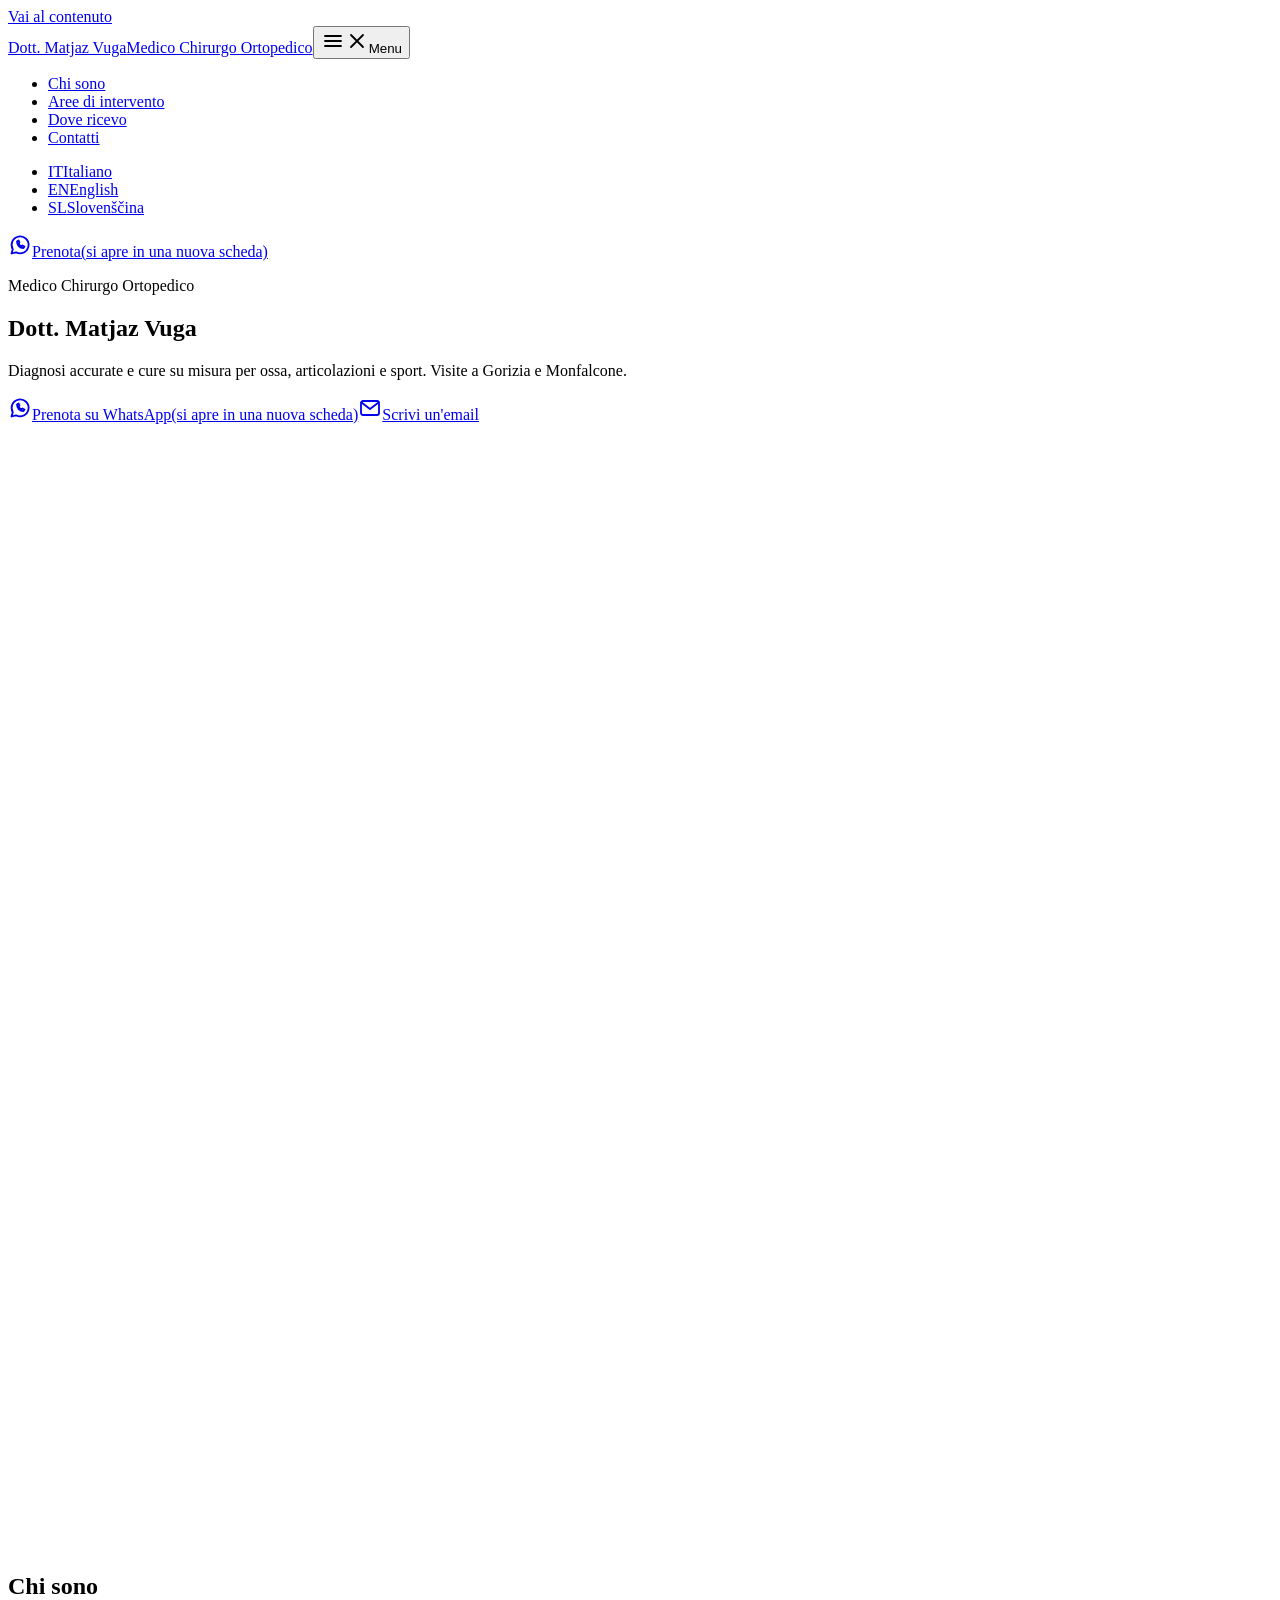
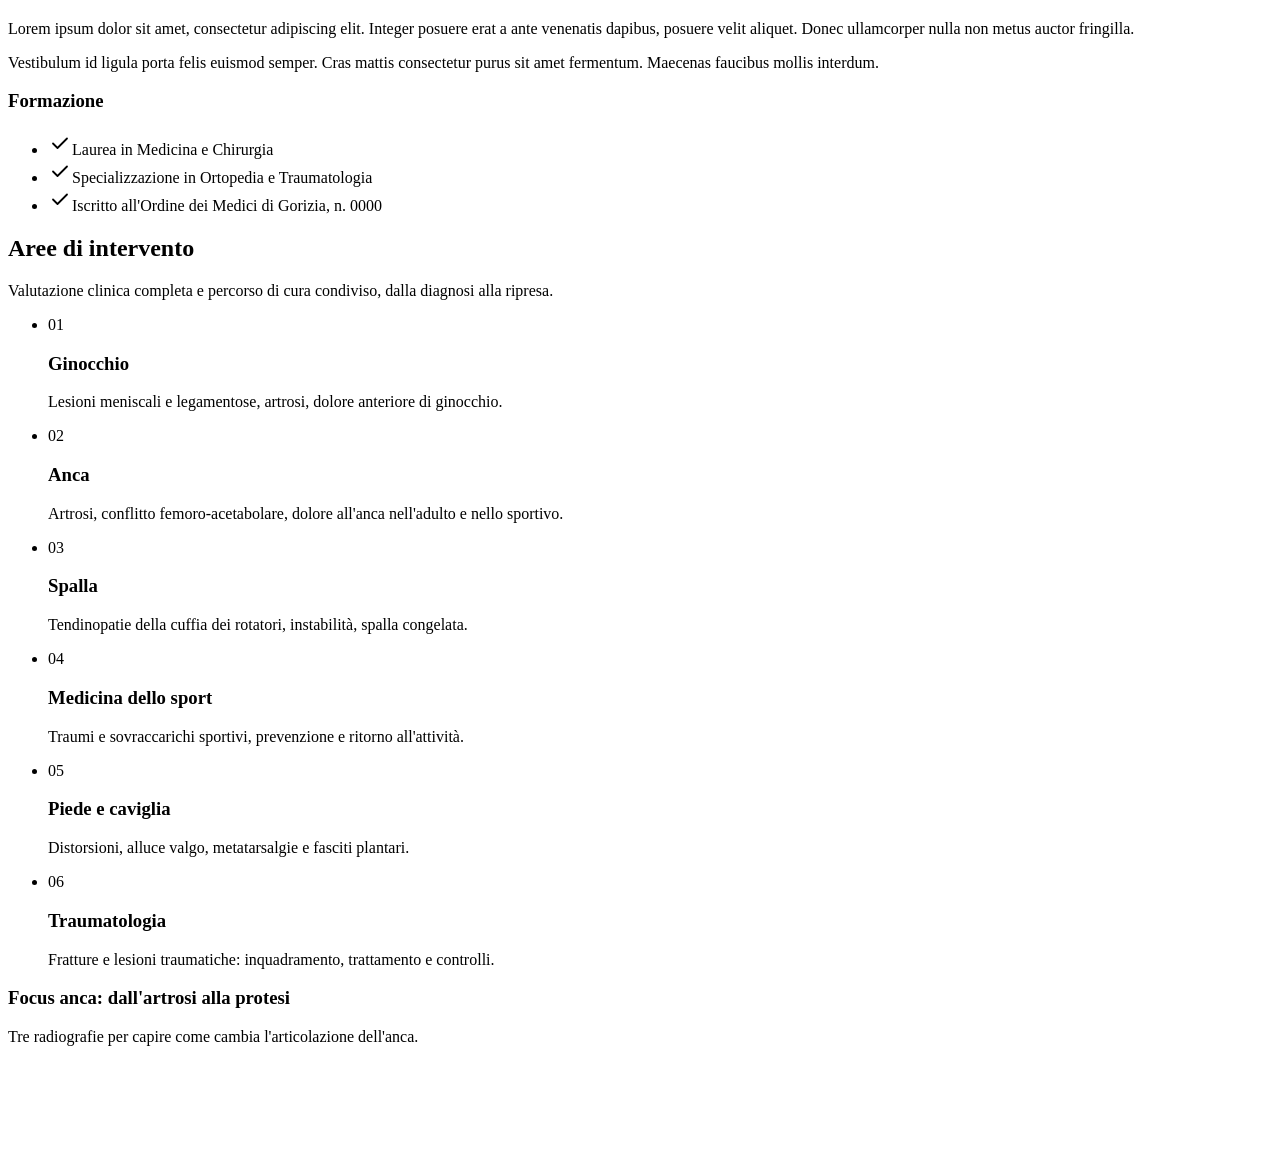
==== index.html @ e5b6e678 "Anteprime da vuga@002cf80" ====
<!DOCTYPE html><html lang="it"><head><meta charset="utf-8"><meta name="viewport" content="width=device-width, initial-scale=1"><link rel="icon" type="image/svg+xml" href="/vuga-anteprime/favicon.svg"><meta name="generator" content="Astro v7.3.4"><title>Dott. Matjaz Vuga — Ortopedico a Gorizia e Monfalcone</title><meta name="description" content="Medico chirurgo ortopedico. Visite specialistiche a Gorizia e Monfalcone: ginocchio, anca, spalla, piede e medicina dello sport. Prenota su WhatsApp."><link rel="canonical" href="https://munsra.github.io/vuga-anteprime/"><link rel="alternate" hreflang="it" href="https://munsra.github.io/vuga-anteprime/"><link rel="alternate" hreflang="en" href="https://munsra.github.io/vuga-anteprime/en/"><link rel="alternate" hreflang="sl" href="https://munsra.github.io/vuga-anteprime/sl/"><link rel="alternate" hreflang="x-default" href="https://munsra.github.io/vuga-anteprime/"><meta property="og:type" content="website"><meta property="og:title" content="Dott. Matjaz Vuga — Ortopedico a Gorizia e Monfalcone"><meta property="og:description" content="Medico chirurgo ortopedico. Visite specialistiche a Gorizia e Monfalcone: ginocchio, anca, spalla, piede e medicina dello sport. Prenota su WhatsApp."><meta property="og:url" content="https://munsra.github.io/vuga-anteprime/"><meta property="og:locale" content="it_IT"><meta property="og:image" content="https://munsra.github.io/vuga-anteprime/_astro/doctor-og.D2cnYzwS_s1GzC.jpg"><meta property="og:image:width" content="900"><meta property="og:image:height" content="472"><meta property="og:image:alt" content="Ritratto del dott. Matjaz Vuga"><meta name="twitter:card" content="summary_large_image"><link rel="stylesheet" href="/vuga-anteprime/_astro/BaseLayout.BOa_wQDl.css"></head><body><a class="skip-link" href="#main">Vai al contenuto</a><header class="site-header" data-astro-cid-kgevm5mn><div class="container bar" data-astro-cid-kgevm5mn><a class="brand" href="#main" data-astro-cid-kgevm5mn><span class="brand-name" data-astro-cid-kgevm5mn>Dott. Matjaz Vuga</span><span class="brand-role" data-astro-cid-kgevm5mn>Medico Chirurgo Ortopedico</span></a><button class="menu-toggle" type="button" aria-expanded="false" aria-controls="site-menu" data-menu-toggle data-astro-cid-kgevm5mn><svg class="icon-open" viewBox="0 0 24 24" width="24" height="24" fill="none" stroke="currentColor" stroke-width="1.8" stroke-linecap="round" stroke-linejoin="round" aria-hidden="true"><path d="M4 7h16M4 12h16M4 17h16"/></svg><svg class="icon-close" viewBox="0 0 24 24" width="24" height="24" fill="none" stroke="currentColor" stroke-width="1.8" stroke-linecap="round" stroke-linejoin="round" aria-hidden="true"><path d="M6 6l12 12M18 6 6 18"/></svg><span class="visually-hidden" data-label-open data-astro-cid-kgevm5mn>Menu</span><span class="visually-hidden" data-label-close hidden data-astro-cid-kgevm5mn>Chiudi il menu</span></button><div class="menu" id="site-menu" data-menu data-astro-cid-kgevm5mn><nav aria-label="Menu" data-astro-cid-kgevm5mn><ul class="nav-links" data-astro-cid-kgevm5mn><li data-astro-cid-kgevm5mn><a href="#chi-sono" data-astro-cid-kgevm5mn>Chi sono</a></li><li data-astro-cid-kgevm5mn><a href="#aree" data-astro-cid-kgevm5mn>Aree di intervento</a></li><li data-astro-cid-kgevm5mn><a href="#sedi" data-astro-cid-kgevm5mn>Dove ricevo</a></li><li data-astro-cid-kgevm5mn><a href="#contatti" data-astro-cid-kgevm5mn>Contatti</a></li></ul></nav><nav class="lang-switcher" aria-label="Lingua" data-astro-cid-kg4nsxoq><ul data-astro-cid-kg4nsxoq><li data-astro-cid-kg4nsxoq><a href="/vuga-anteprime/" hreflang="it" lang="it" aria-current="page" title="Italiano" data-astro-cid-kg4nsxoq>IT<span class="visually-hidden" data-astro-cid-kg4nsxoq>Italiano</span></a></li><li data-astro-cid-kg4nsxoq><a href="/vuga-anteprime/en/" hreflang="en" lang="en" title="English" data-astro-cid-kg4nsxoq>EN<span class="visually-hidden" data-astro-cid-kg4nsxoq>English</span></a></li><li data-astro-cid-kg4nsxoq><a href="/vuga-anteprime/sl/" hreflang="sl" lang="sl" title="Slovenščina" data-astro-cid-kg4nsxoq>SL<span class="visually-hidden" data-astro-cid-kg4nsxoq>Slovenščina</span></a></li></ul></nav><a class="btn btn-whatsapp book" href="https://wa.me/393522255577?text=Buongiorno%20dottore%2C%20vorrei%20prenotare%20una%20visita." target="_blank" rel="noopener" data-astro-cid-kgevm5mn><svg viewBox="0 0 24 24" width="24" height="24" fill="none" stroke="currentColor" stroke-width="1.8" stroke-linecap="round" stroke-linejoin="round" aria-hidden="true"><path d="M3.5 20.5l1.3-4.3A8.5 8.5 0 1 1 8 19.3z"/><path d="M9 8.5c0 3.5 2.5 6.5 6.5 6.5l1-1.5-2-1-1 .8c-1-.4-2.4-1.8-2.8-2.8l.8-1-1-2z"/></svg>Prenota<span class="visually-hidden" data-astro-cid-kgevm5mn>(si apre in una nuova scheda)</span></a></div></div></header><script type="module">var e=document.querySelector(`[data-menu-toggle]`),t=document.querySelector(`[data-menu]`);function n(n){e&&t&&(e.setAttribute(`aria-expanded`,String(n)),t.classList.toggle(`is-open`,n),e.querySelector(`[data-label-open]`)?.toggleAttribute(`hidden`,n),e.querySelector(`[data-label-close]`)?.toggleAttribute(`hidden`,!n))}e?.addEventListener(`click`,()=>n(e.getAttribute(`aria-expanded`)!==`true`)),t?.querySelectorAll(`a[href^="#"]`).forEach(e=>e.addEventListener(`click`,()=>n(!1))),document.addEventListener(`keydown`,t=>{t.key===`Escape`&&e?.getAttribute(`aria-expanded`)===`true`&&(n(!1),e.focus())});</script><main id="main"><section class="hero" aria-labelledby="hero-title" data-astro-cid-yodha2z4><div class="container hero-grid" data-astro-cid-yodha2z4><div class="hero-text" data-astro-cid-yodha2z4><p class="eyebrow" data-astro-cid-yodha2z4>Medico Chirurgo Ortopedico</p><h1 id="hero-title" data-astro-cid-yodha2z4>Dott. Matjaz Vuga</h1><p class="claim" data-astro-cid-yodha2z4>Diagnosi accurate e cure su misura per ossa, articolazioni e sport. Visite a Gorizia e Monfalcone.</p><div class="ctas" data-astro-cid-yodha2z4><a class="btn btn-whatsapp" href="https://wa.me/393522255577?text=Buongiorno%20dottore%2C%20vorrei%20prenotare%20una%20visita." target="_blank" rel="noopener" data-cta="whatsapp" data-astro-cid-dkk7sw54><svg viewBox="0 0 24 24" width="24" height="24" fill="none" stroke="currentColor" stroke-width="1.8" stroke-linecap="round" stroke-linejoin="round" aria-hidden="true"><path d="M3.5 20.5l1.3-4.3A8.5 8.5 0 1 1 8 19.3z"/><path d="M9 8.5c0 3.5 2.5 6.5 6.5 6.5l1-1.5-2-1-1 .8c-1-.4-2.4-1.8-2.8-2.8l.8-1-1-2z"/></svg>Prenota su WhatsApp<span class="visually-hidden" data-astro-cid-dkk7sw54>(si apre in una nuova scheda)</span></a><a class="btn btn-outline" href="mailto:matjaz.vuga@asugi.sanita.fvg.it?subject=Richiesta%20di%20appuntamento" data-cta="email"><svg viewBox="0 0 24 24" width="24" height="24" fill="none" stroke="currentColor" stroke-width="1.8" stroke-linecap="round" stroke-linejoin="round" aria-hidden="true"><rect x="3" y="5" width="18" height="14" rx="2"/><path d="m3.5 6.5 8.5 6.5 8.5-6.5"/></svg>Scrivi un&#39;email</a></div></div><div class="hero-media" data-astro-cid-yodha2z4><picture data-astro-cid-gocvgpm4><source media="(max-width: 47.99rem)" srcset="/vuga-anteprime/_astro/doctor-face.DBlBfuVz_1uFlbh.webp 160w, /vuga-anteprime/_astro/doctor-face.DBlBfuVz_t1xL3.webp 320w, /vuga-anteprime/_astro/doctor-face.DBlBfuVz_2hVrLl.webp 420w" sizes="9rem" type="image/webp" data-astro-cid-gocvgpm4><source srcset="/vuga-anteprime/_astro/doctor-portrait.CxeH-kW2_Z4Tk5g.webp 400w, /vuga-anteprime/_astro/doctor-portrait.CxeH-kW2_ZKpEKC.webp 720w, /vuga-anteprime/_astro/doctor-portrait.CxeH-kW2_Z1FnOlF.webp 900w" sizes="(max-width: 72rem) 40vw, 22rem" type="image/webp" data-astro-cid-gocvgpm4><img class="photo" src="/vuga-anteprime/_astro/doctor-portrait.CxeH-kW2_NI6O3.jpg" width="900" height="1125" alt="Ritratto del dott. Matjaz Vuga" loading="eager" fetchpriority="high" decoding="async" data-astro-cid-gocvgpm4></picture></div></div></section><section id="chi-sono" class="section about" aria-labelledby="about-title" data-astro-cid-5gtlsymu><div class="container about-grid" data-astro-cid-5gtlsymu><div data-astro-cid-5gtlsymu><h2 id="about-title" class="section-title" data-astro-cid-5gtlsymu>Chi sono</h2><p data-astro-cid-5gtlsymu>Lorem ipsum dolor sit amet, consectetur adipiscing elit. Integer posuere erat a ante venenatis dapibus, posuere velit aliquet. Donec ullamcorper nulla non metus auctor fringilla.</p><p data-astro-cid-5gtlsymu>Vestibulum id ligula porta felis euismod semper. Cras mattis consectetur purus sit amet fermentum. Maecenas faucibus mollis interdum.</p></div><div class="education" data-astro-cid-5gtlsymu><h3 data-astro-cid-5gtlsymu>Formazione</h3><ul data-astro-cid-5gtlsymu><li data-astro-cid-5gtlsymu><svg viewBox="0 0 24 24" width="24" height="24" fill="none" stroke="currentColor" stroke-width="1.8" stroke-linecap="round" stroke-linejoin="round" aria-hidden="true"><path d="m5 12.5 4.5 4.5L19 7.5"/></svg><span data-astro-cid-5gtlsymu>Laurea in Medicina e Chirurgia</span></li><li data-astro-cid-5gtlsymu><svg viewBox="0 0 24 24" width="24" height="24" fill="none" stroke="currentColor" stroke-width="1.8" stroke-linecap="round" stroke-linejoin="round" aria-hidden="true"><path d="m5 12.5 4.5 4.5L19 7.5"/></svg><span data-astro-cid-5gtlsymu>Specializzazione in Ortopedia e Traumatologia</span></li><li data-astro-cid-5gtlsymu><svg viewBox="0 0 24 24" width="24" height="24" fill="none" stroke="currentColor" stroke-width="1.8" stroke-linecap="round" stroke-linejoin="round" aria-hidden="true"><path d="m5 12.5 4.5 4.5L19 7.5"/></svg><span data-astro-cid-5gtlsymu>Iscritto all&#39;Ordine dei Medici di Gorizia, n. 0000</span></li></ul></div></div></section><section id="aree" class="section areas" aria-labelledby="areas-title" data-astro-cid-h5slglmj><div class="container" data-astro-cid-h5slglmj><h2 id="areas-title" class="section-title" data-astro-cid-h5slglmj>Aree di intervento</h2><p class="lead" data-astro-cid-h5slglmj>Valutazione clinica completa e percorso di cura condiviso, dalla diagnosi alla ripresa.</p><ul class="cards" data-astro-cid-h5slglmj><li class="card" data-astro-cid-h5slglmj><span class="card-index" aria-hidden="true" data-astro-cid-h5slglmj>01</span><h3 data-astro-cid-h5slglmj>Ginocchio</h3><p data-astro-cid-h5slglmj>Lesioni meniscali e legamentose, artrosi, dolore anteriore di ginocchio.</p></li><li class="card" data-astro-cid-h5slglmj><span class="card-index" aria-hidden="true" data-astro-cid-h5slglmj>02</span><h3 data-astro-cid-h5slglmj>Anca</h3><p data-astro-cid-h5slglmj>Artrosi, conflitto femoro-acetabolare, dolore all&#39;anca nell&#39;adulto e nello sportivo.</p></li><li class="card" data-astro-cid-h5slglmj><span class="card-index" aria-hidden="true" data-astro-cid-h5slglmj>03</span><h3 data-astro-cid-h5slglmj>Spalla</h3><p data-astro-cid-h5slglmj>Tendinopatie della cuffia dei rotatori, instabilità, spalla congelata.</p></li><li class="card" data-astro-cid-h5slglmj><span class="card-index" aria-hidden="true" data-astro-cid-h5slglmj>04</span><h3 data-astro-cid-h5slglmj>Medicina dello sport</h3><p data-astro-cid-h5slglmj>Traumi e sovraccarichi sportivi, prevenzione e ritorno all&#39;attività.</p></li><li class="card" data-astro-cid-h5slglmj><span class="card-index" aria-hidden="true" data-astro-cid-h5slglmj>05</span><h3 data-astro-cid-h5slglmj>Piede e caviglia</h3><p data-astro-cid-h5slglmj>Distorsioni, alluce valgo, metatarsalgie e fasciti plantari.</p></li><li class="card" data-astro-cid-h5slglmj><span class="card-index" aria-hidden="true" data-astro-cid-h5slglmj>06</span><h3 data-astro-cid-h5slglmj>Traumatologia</h3><p data-astro-cid-h5slglmj>Fratture e lesioni traumatiche: inquadramento, trattamento e controlli.</p></li></ul><div class="hip-focus" data-astro-cid-2xmeptcz><h3 class="focus-title" data-astro-cid-2xmeptcz>Focus anca: dall&#39;artrosi alla protesi</h3><p class="focus-intro" data-astro-cid-2xmeptcz>Tre radiografie per capire come cambia l&#39;articolazione dell&#39;anca.</p><ol class="xrays" data-astro-cid-2xmeptcz><li data-astro-cid-2xmeptcz><figure data-astro-cid-2xmeptcz><a class="frame" href="/vuga-anteprime/_astro/xray-hip-normal.xwyrWzjk_Z6Rdwb.webp" target="_blank" rel="noopener" aria-label="Anca normale — Apri l'immagine ingrandita (si apre in una nuova scheda)" data-astro-cid-2xmeptcz><img src="/vuga-anteprime/_astro/xray-hip-normal.xwyrWzjk_Z6Rdwb.webp" srcset="/vuga-anteprime/_astro/xray-hip-normal.xwyrWzjk_2leXsi.webp 320w, /vuga-anteprime/_astro/xray-hip-normal.xwyrWzjk_8XXHP.webp 480w, /vuga-anteprime/_astro/xray-hip-normal.xwyrWzjk_Z6Rdwb.webp 883w" alt="Radiografia di un'anca normale" sizes="(min-width: 56rem) 22rem, (min-width: 36rem) 45vw, 90vw" loading="lazy" data-astro-cid-2xmeptcz="true" decoding="async" width="883" height="990"></a><figcaption data-astro-cid-2xmeptcz><span class="step" aria-hidden="true" data-astro-cid-2xmeptcz>1</span><strong data-astro-cid-2xmeptcz>Anca normale</strong><span class="text" data-astro-cid-2xmeptcz>La testa del femore è ben centrata nell&#39;acetabolo e lo spazio articolare, occupato dalla cartilagine, è regolare.</span></figcaption></figure></li><li data-astro-cid-2xmeptcz><figure data-astro-cid-2xmeptcz><a class="frame" href="/vuga-anteprime/_astro/xray-hip-arthritis.D0ZZ8xZH_2x55YN.webp" target="_blank" rel="noopener" aria-label="Anca con artrosi — Apri l'immagine ingrandita (si apre in una nuova scheda)" data-astro-cid-2xmeptcz><img src="/vuga-anteprime/_astro/xray-hip-arthritis.D0ZZ8xZH_2x55YN.webp" srcset="/vuga-anteprime/_astro/xray-hip-arthritis.D0ZZ8xZH_1q57z1.webp 320w, /vuga-anteprime/_astro/xray-hip-arthritis.D0ZZ8xZH_Z1g0X5p.webp 480w, /vuga-anteprime/_astro/xray-hip-arthritis.D0ZZ8xZH_2x55YN.webp 486w" alt="Radiografia di un'anca con artrosi: una freccia indica lo spazio articolare ridotto" sizes="(min-width: 56rem) 22rem, (min-width: 36rem) 45vw, 90vw" loading="lazy" data-astro-cid-2xmeptcz="true" decoding="async" width="486" height="738"></a><figcaption data-astro-cid-2xmeptcz><span class="step" aria-hidden="true" data-astro-cid-2xmeptcz>2</span><strong data-astro-cid-2xmeptcz>Anca con artrosi</strong><span class="text" data-astro-cid-2xmeptcz>La cartilagine si consuma: lo spazio articolare si riduce (freccia) e compaiono dolore e rigidità.</span></figcaption></figure></li><li data-astro-cid-2xmeptcz><figure data-astro-cid-2xmeptcz><a class="frame" href="/vuga-anteprime/_astro/xray-hip-replacement.BiwXVPoD_ZInTaX.webp" target="_blank" rel="noopener" aria-label="Protesi totale d'anca — Apri l'immagine ingrandita (si apre in una nuova scheda)" data-astro-cid-2xmeptcz><img src="/vuga-anteprime/_astro/xray-hip-replacement.BiwXVPoD_ZInTaX.webp" srcset="/vuga-anteprime/_astro/xray-hip-replacement.BiwXVPoD_Z1yGwq2.webp 320w, /vuga-anteprime/_astro/xray-hip-replacement.BiwXVPoD_tjn9N.webp 480w, /vuga-anteprime/_astro/xray-hip-replacement.BiwXVPoD_ZInTaX.webp 576w" alt="Radiografia di una protesi totale d'anca" sizes="(min-width: 56rem) 22rem, (min-width: 36rem) 45vw, 90vw" loading="lazy" data-astro-cid-2xmeptcz="true" decoding="async" width="576" height="950"></a><figcaption data-astro-cid-2xmeptcz><span class="step" aria-hidden="true" data-astro-cid-2xmeptcz>3</span><strong data-astro-cid-2xmeptcz>Protesi totale d&#39;anca</strong><span class="text" data-astro-cid-2xmeptcz>Nell&#39;artrosi avanzata l&#39;articolazione può essere sostituita con una protesi, per ridurre il dolore e recuperare il movimento.</span></figcaption></figure></li></ol></div></div></section><section id="sedi" class="section locations" aria-labelledby="locations-title" data-astro-cid-c6hy6oey><div class="container" data-astro-cid-c6hy6oey><h2 id="locations-title" class="section-title" data-astro-cid-c6hy6oey>Dove ricevo</h2><p class="lead" data-astro-cid-c6hy6oey>Visite solo su appuntamento.</p><ul class="places" data-astro-cid-c6hy6oey><li class="place" data-astro-cid-c6hy6oey><svg class="place-icon" viewBox="0 0 24 24" width="24" height="24" fill="none" stroke="currentColor" stroke-width="1.8" stroke-linecap="round" stroke-linejoin="round" aria-hidden="true"><path d="M12 21s-7-6.2-7-11.5a7 7 0 0 1 14 0C19 14.8 12 21 12 21z"/><circle cx="12" cy="9.5" r="2.5"/></svg><div data-astro-cid-c6hy6oey><h3 data-astro-cid-c6hy6oey>Gorizia</h3><address data-astro-cid-c6hy6oey>Via Esempio 1<br data-astro-cid-c6hy6oey>34170 Gorizia (GO)</address><a class="map-link" href="https://www.google.com/maps/search/?api=1&amp;query=Via%20Esempio%201%2C%2034170%20Gorizia%20GO" target="_blank" rel="noopener" data-astro-cid-c6hy6oey>Apri in Google Maps<svg viewBox="0 0 24 24" width="24" height="24" fill="none" stroke="currentColor" stroke-width="1.8" stroke-linecap="round" stroke-linejoin="round" aria-hidden="true"><path d="M14 4h6v6M20 4l-9 9M18 14v5a1 1 0 0 1-1 1H5a1 1 0 0 1-1-1V7a1 1 0 0 1 1-1h5"/></svg><span class="visually-hidden" data-astro-cid-c6hy6oey>(si apre in una nuova scheda)</span></a></div></li><li class="place" data-astro-cid-c6hy6oey><svg class="place-icon" viewBox="0 0 24 24" width="24" height="24" fill="none" stroke="currentColor" stroke-width="1.8" stroke-linecap="round" stroke-linejoin="round" aria-hidden="true"><path d="M12 21s-7-6.2-7-11.5a7 7 0 0 1 14 0C19 14.8 12 21 12 21z"/><circle cx="12" cy="9.5" r="2.5"/></svg><div data-astro-cid-c6hy6oey><h3 data-astro-cid-c6hy6oey>Monfalcone</h3><address data-astro-cid-c6hy6oey>Via Esempio 2<br data-astro-cid-c6hy6oey>34074 Monfalcone (GO)</address><a class="map-link" href="https://www.google.com/maps/search/?api=1&amp;query=Via%20Esempio%202%2C%2034074%20Monfalcone%20GO" target="_blank" rel="noopener" data-astro-cid-c6hy6oey>Apri in Google Maps<svg viewBox="0 0 24 24" width="24" height="24" fill="none" stroke="currentColor" stroke-width="1.8" stroke-linecap="round" stroke-linejoin="round" aria-hidden="true"><path d="M14 4h6v6M20 4l-9 9M18 14v5a1 1 0 0 1-1 1H5a1 1 0 0 1-1-1V7a1 1 0 0 1 1-1h5"/></svg><span class="visually-hidden" data-astro-cid-c6hy6oey>(si apre in una nuova scheda)</span></a></div></li></ul></div></section><section id="contatti" class="section contact" aria-labelledby="contact-title" data-astro-cid-d56ov33j><div class="container contact-grid" data-astro-cid-d56ov33j><div data-astro-cid-d56ov33j><h2 id="contact-title" class="section-title" data-astro-cid-d56ov33j>Prenota una visita</h2><p class="intro" data-astro-cid-d56ov33j>Puoi prenotare una visita con un messaggio WhatsApp, chiamando il CUP regionale o scrivendo un&#39;email.</p><div class="ctas" data-astro-cid-d56ov33j><a class="btn btn-whatsapp" href="https://wa.me/393522255577?text=Buongiorno%20dottore%2C%20vorrei%20prenotare%20una%20visita." target="_blank" rel="noopener" data-cta="whatsapp" data-astro-cid-dkk7sw54><svg viewBox="0 0 24 24" width="24" height="24" fill="none" stroke="currentColor" stroke-width="1.8" stroke-linecap="round" stroke-linejoin="round" aria-hidden="true"><path d="M3.5 20.5l1.3-4.3A8.5 8.5 0 1 1 8 19.3z"/><path d="M9 8.5c0 3.5 2.5 6.5 6.5 6.5l1-1.5-2-1-1 .8c-1-.4-2.4-1.8-2.8-2.8l.8-1-1-2z"/></svg>Prenota su WhatsApp<span class="visually-hidden" data-astro-cid-dkk7sw54>(si apre in una nuova scheda)</span></a><a class="btn btn-outline" href="mailto:matjaz.vuga@asugi.sanita.fvg.it?subject=Richiesta%20di%20appuntamento" data-cta="email"><svg viewBox="0 0 24 24" width="24" height="24" fill="none" stroke="currentColor" stroke-width="1.8" stroke-linecap="round" stroke-linejoin="round" aria-hidden="true"><rect x="3" y="5" width="18" height="14" rx="2"/><path d="m3.5 6.5 8.5 6.5 8.5-6.5"/></svg>Scrivi un&#39;email</a></div></div><dl class="details" data-astro-cid-d56ov33j><div data-astro-cid-d56ov33j><dt data-astro-cid-d56ov33j><svg viewBox="0 0 24 24" width="24" height="24" fill="none" stroke="currentColor" stroke-width="1.8" stroke-linecap="round" stroke-linejoin="round" aria-hidden="true"><path d="M3.5 20.5l1.3-4.3A8.5 8.5 0 1 1 8 19.3z"/><path d="M9 8.5c0 3.5 2.5 6.5 6.5 6.5l1-1.5-2-1-1 .8c-1-.4-2.4-1.8-2.8-2.8l.8-1-1-2z"/></svg>WhatsApp per prenotazioni</dt><dd data-astro-cid-d56ov33j><a href="https://wa.me/393522255577?text=Buongiorno%20dottore%2C%20vorrei%20prenotare%20una%20visita." target="_blank" rel="noopener" data-astro-cid-d56ov33j>+39 352 225 5577</a></dd></div><div data-astro-cid-d56ov33j><dt data-astro-cid-d56ov33j><svg viewBox="0 0 24 24" width="24" height="24" fill="none" stroke="currentColor" stroke-width="1.8" stroke-linecap="round" stroke-linejoin="round" aria-hidden="true"><path d="M5 4h3.5l1.5 4.5-2 1.5a11 11 0 0 0 6 6l1.5-2 4.5 1.5V19a1 1 0 0 1-1 1A16 16 0 0 1 4 5a1 1 0 0 1 1-1z"/></svg>CUP regionale</dt><dd data-astro-cid-d56ov33j><a href="tel:+390434223522" data-cta="cup" aria-label="Chiama CUP regionale 0434 223522" data-astro-cid-d56ov33j>0434 223522</a></dd></div><div data-astro-cid-d56ov33j><dt data-astro-cid-d56ov33j><svg viewBox="0 0 24 24" width="24" height="24" fill="none" stroke="currentColor" stroke-width="1.8" stroke-linecap="round" stroke-linejoin="round" aria-hidden="true"><rect x="3" y="5" width="18" height="14" rx="2"/><path d="m3.5 6.5 8.5 6.5 8.5-6.5"/></svg>Appuntamenti tramite email</dt><dd data-astro-cid-d56ov33j><a href="mailto:matjaz.vuga@asugi.sanita.fvg.it?subject=Richiesta%20di%20appuntamento" data-astro-cid-d56ov33j>matjaz.vuga@asugi.sanita.fvg.it</a></dd></div><div data-astro-cid-d56ov33j><dt data-astro-cid-d56ov33j><svg viewBox="0 0 24 24" width="24" height="24" fill="none" stroke="currentColor" stroke-width="1.8" stroke-linecap="round" stroke-linejoin="round" aria-hidden="true"><circle cx="12" cy="12" r="9"/><path d="M12 7v5l3 2"/></svg>Orari</dt><dd data-astro-cid-d56ov33j>Dal lunedì al venerdì, su appuntamento</dd></div></dl></div></section></main><section class="affiliations" aria-labelledby="affiliations-title" data-astro-cid-yvkg62gd><h2 id="affiliations-title" class="visually-hidden" data-astro-cid-yvkg62gd>Enti di riferimento</h2><ul class="container logos" data-astro-cid-yvkg62gd><li data-astro-cid-yvkg62gd><a href="https://asugi.sanita.fvg.it/" target="_blank" rel="noopener" data-astro-cid-yvkg62gd><img src="/vuga-anteprime/_astro/logo-asugi.Cr6gAEZO_1u03CQ.webp" srcset="/vuga-anteprime/_astro/logo-asugi.Cr6gAEZO_1u03CQ.webp 1x, /vuga-anteprime/_astro/logo-asugi.Cr6gAEZO_wWq02.webp 2x" alt="ASUGI — Azienda Sanitaria Universitaria Giuliano Isontina" loading="lazy" data-astro-cid-yvkg62gd="true" decoding="async" width="310" height="128"><span class="visually-hidden" data-astro-cid-yvkg62gd>(si apre in una nuova scheda)</span></a></li><li data-astro-cid-yvkg62gd><a href="https://ordinemedici-go.it/" target="_blank" rel="noopener" data-astro-cid-yvkg62gd><img src="/vuga-anteprime/_astro/logo-ordine-medici-gorizia.ZGDlvOfb_ZorLKE.webp" srcset="/vuga-anteprime/_astro/logo-ordine-medici-gorizia.ZGDlvOfb_ZorLKE.webp 1x, /vuga-anteprime/_astro/logo-ordine-medici-gorizia.ZGDlvOfb_Z1BhzXV.webp 2x" alt="Ordine dei Medici Chirurghi e Odontoiatri della Provincia di Gorizia" loading="lazy" data-astro-cid-yvkg62gd="true" decoding="async" width="352" height="100"><span class="visually-hidden" data-astro-cid-yvkg62gd>(si apre in una nuova scheda)</span></a></li></ul></section><footer class="site-footer" data-astro-cid-yvkg62gd><div class="container footer-grid" data-astro-cid-yvkg62gd><div class="legal" data-astro-cid-yvkg62gd><p class="name" data-astro-cid-yvkg62gd>Dott. Matjaz Vuga — Medico Chirurgo Ortopedico</p><p data-astro-cid-yvkg62gd>P.IVA 1234567890 · Iscr. Ordine dei Medici di Gorizia n. 0000</p><p data-astro-cid-yvkg62gd>© 2026 Matjaz Vuga. Tutti i diritti riservati.</p></div><nav class="lang-switcher" aria-label="Lingua" data-astro-cid-kg4nsxoq><ul data-astro-cid-kg4nsxoq><li data-astro-cid-kg4nsxoq><a href="/vuga-anteprime/" hreflang="it" lang="it" aria-current="page" title="Italiano" data-astro-cid-kg4nsxoq>IT<span class="visually-hidden" data-astro-cid-kg4nsxoq>Italiano</span></a></li><li data-astro-cid-kg4nsxoq><a href="/vuga-anteprime/en/" hreflang="en" lang="en" title="English" data-astro-cid-kg4nsxoq>EN<span class="visually-hidden" data-astro-cid-kg4nsxoq>English</span></a></li><li data-astro-cid-kg4nsxoq><a href="/vuga-anteprime/sl/" hreflang="sl" lang="sl" title="Slovenščina" data-astro-cid-kg4nsxoq>SL<span class="visually-hidden" data-astro-cid-kg4nsxoq>Slovenščina</span></a></li></ul></nav></div></footer><a class="floating" href="https://wa.me/393522255577?text=Buongiorno%20dottore%2C%20vorrei%20prenotare%20una%20visita." target="_blank" rel="noopener" data-cta="whatsapp-floating" aria-label="Prenota su WhatsApp (si apre in una nuova scheda)" data-astro-cid-dkk7sw54><svg viewBox="0 0 24 24" width="24" height="24" fill="none" stroke="currentColor" stroke-width="1.8" stroke-linecap="round" stroke-linejoin="round" aria-hidden="true"><path d="M3.5 20.5l1.3-4.3A8.5 8.5 0 1 1 8 19.3z"/><path d="M9 8.5c0 3.5 2.5 6.5 6.5 6.5l1-1.5-2-1-1 .8c-1-.4-2.4-1.8-2.8-2.8l.8-1-1-2z"/></svg></a></body></html>
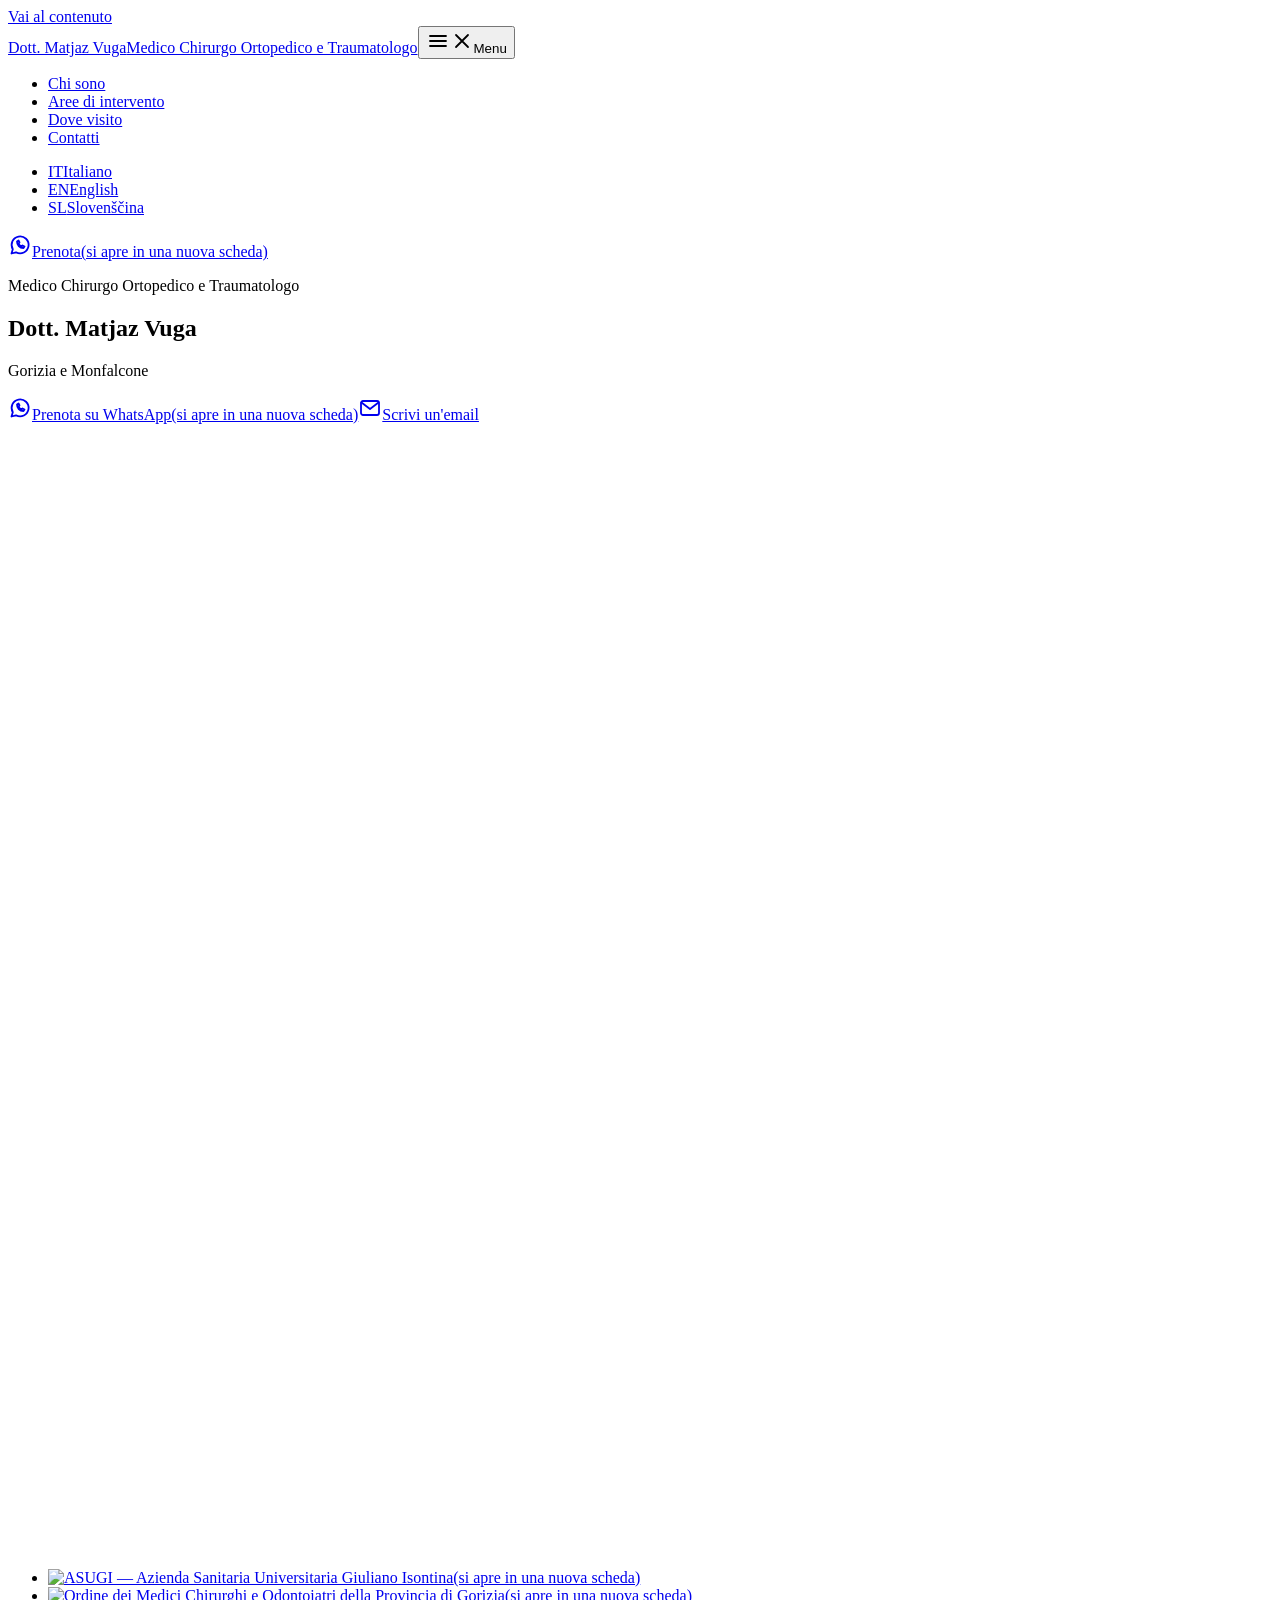
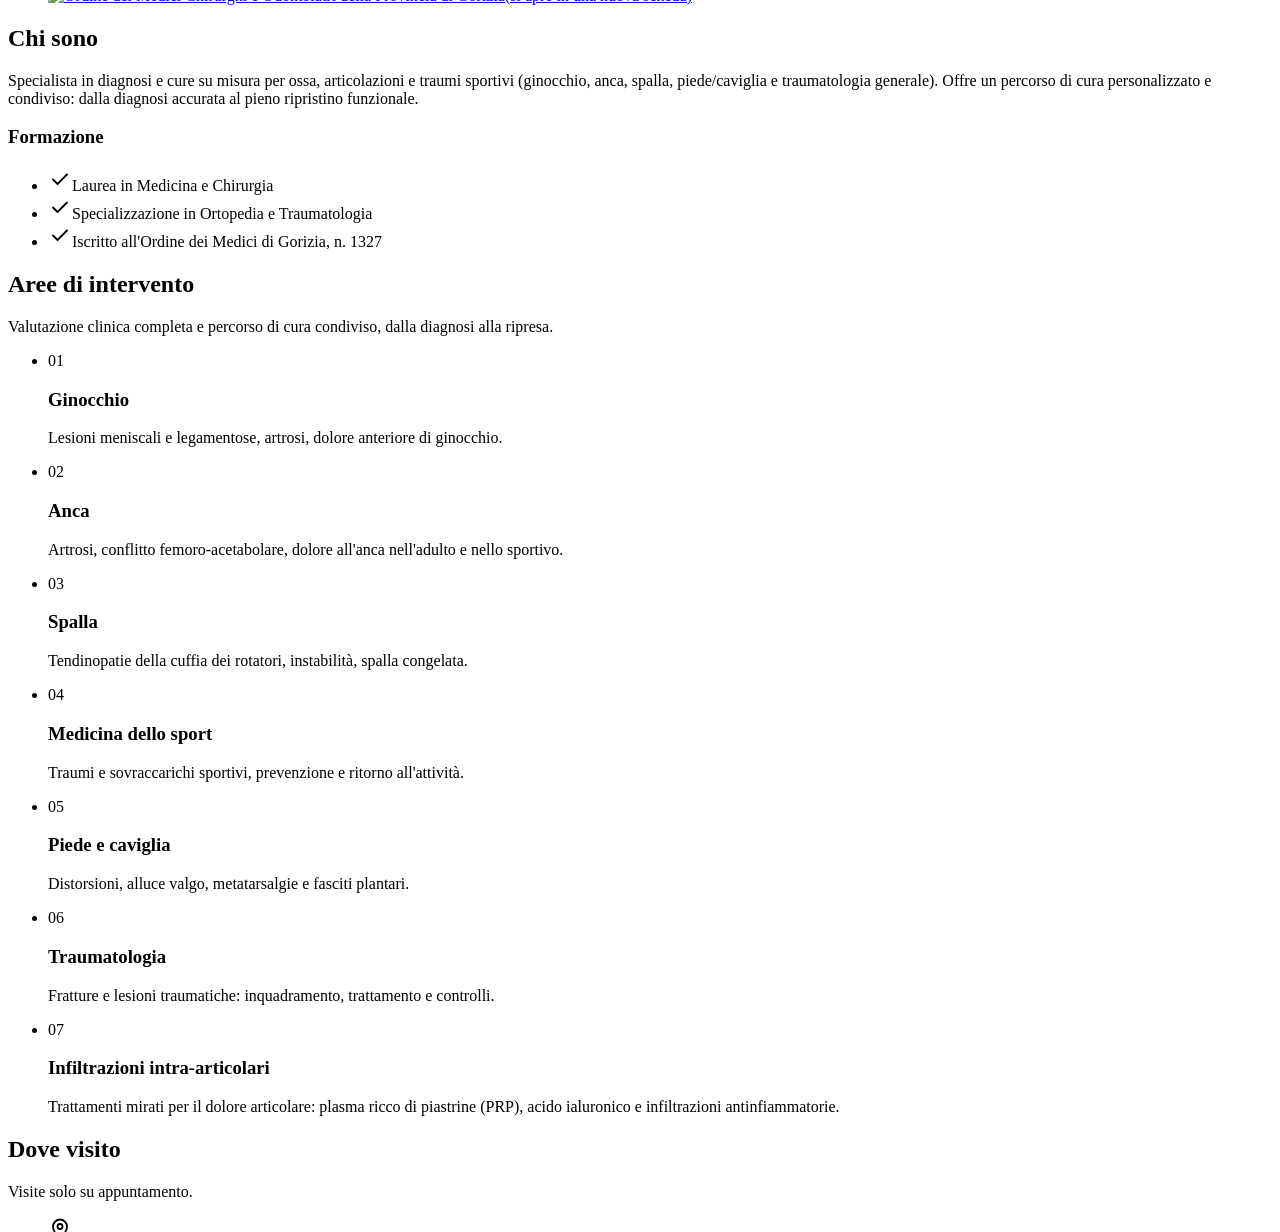
==== commit 08d7a934: "Anteprime da vuga@dcb94dc" ====
--- a/index.html
+++ b/index.html
@@ -1 +1 @@
-<!DOCTYPE html><html lang="it"><head><meta charset="utf-8"><meta name="viewport" content="width=device-width, initial-scale=1"><link rel="icon" type="image/svg+xml" href="/vuga-anteprime/favicon.svg"><meta name="generator" content="Astro v7.3.4"><title>Dott. Matjaz Vuga — Ortopedico a Gorizia e Monfalcone</title><meta name="description" content="Medico chirurgo ortopedico. Visite specialistiche a Gorizia e Monfalcone: ginocchio, anca, spalla, piede e medicina dello sport. Prenota su WhatsApp."><link rel="canonical" href="https://munsra.github.io/vuga-anteprime/"><link rel="alternate" hreflang="it" href="https://munsra.github.io/vuga-anteprime/"><link rel="alternate" hreflang="en" href="https://munsra.github.io/vuga-anteprime/en/"><link rel="alternate" hreflang="sl" href="https://munsra.github.io/vuga-anteprime/sl/"><link rel="alternate" hreflang="x-default" href="https://munsra.github.io/vuga-anteprime/"><meta property="og:type" content="website"><meta property="og:title" content="Dott. Matjaz Vuga — Ortopedico a Gorizia e Monfalcone"><meta property="og:description" content="Medico chirurgo ortopedico. Visite specialistiche a Gorizia e Monfalcone: ginocchio, anca, spalla, piede e medicina dello sport. Prenota su WhatsApp."><meta property="og:url" content="https://munsra.github.io/vuga-anteprime/"><meta property="og:locale" content="it_IT"><meta property="og:image" content="https://munsra.github.io/vuga-anteprime/_astro/doctor-og.D2cnYzwS_s1GzC.jpg"><meta property="og:image:width" content="900"><meta property="og:image:height" content="472"><meta property="og:image:alt" content="Ritratto del dott. Matjaz Vuga"><meta name="twitter:card" content="summary_large_image"><link rel="stylesheet" href="/vuga-anteprime/_astro/BaseLayout.BOa_wQDl.css"></head><body><a class="skip-link" href="#main">Vai al contenuto</a><header class="site-header" data-astro-cid-kgevm5mn><div class="container bar" data-astro-cid-kgevm5mn><a class="brand" href="#main" data-astro-cid-kgevm5mn><span class="brand-name" data-astro-cid-kgevm5mn>Dott. Matjaz Vuga</span><span class="brand-role" data-astro-cid-kgevm5mn>Medico Chirurgo Ortopedico</span></a><button class="menu-toggle" type="button" aria-expanded="false" aria-controls="site-menu" data-menu-toggle data-astro-cid-kgevm5mn><svg class="icon-open" viewBox="0 0 24 24" width="24" height="24" fill="none" stroke="currentColor" stroke-width="1.8" stroke-linecap="round" stroke-linejoin="round" aria-hidden="true"><path d="M4 7h16M4 12h16M4 17h16"/></svg><svg class="icon-close" viewBox="0 0 24 24" width="24" height="24" fill="none" stroke="currentColor" stroke-width="1.8" stroke-linecap="round" stroke-linejoin="round" aria-hidden="true"><path d="M6 6l12 12M18 6 6 18"/></svg><span class="visually-hidden" data-label-open data-astro-cid-kgevm5mn>Menu</span><span class="visually-hidden" data-label-close hidden data-astro-cid-kgevm5mn>Chiudi il menu</span></button><div class="menu" id="site-menu" data-menu data-astro-cid-kgevm5mn><nav aria-label="Menu" data-astro-cid-kgevm5mn><ul class="nav-links" data-astro-cid-kgevm5mn><li data-astro-cid-kgevm5mn><a href="#chi-sono" data-astro-cid-kgevm5mn>Chi sono</a></li><li data-astro-cid-kgevm5mn><a href="#aree" data-astro-cid-kgevm5mn>Aree di intervento</a></li><li data-astro-cid-kgevm5mn><a href="#sedi" data-astro-cid-kgevm5mn>Dove ricevo</a></li><li data-astro-cid-kgevm5mn><a href="#contatti" data-astro-cid-kgevm5mn>Contatti</a></li></ul></nav><nav class="lang-switcher" aria-label="Lingua" data-astro-cid-kg4nsxoq><ul data-astro-cid-kg4nsxoq><li data-astro-cid-kg4nsxoq><a href="/vuga-anteprime/" hreflang="it" lang="it" aria-current="page" title="Italiano" data-astro-cid-kg4nsxoq>IT<span class="visually-hidden" data-astro-cid-kg4nsxoq>Italiano</span></a></li><li data-astro-cid-kg4nsxoq><a href="/vuga-anteprime/en/" hreflang="en" lang="en" title="English" data-astro-cid-kg4nsxoq>EN<span class="visually-hidden" data-astro-cid-kg4nsxoq>English</span></a></li><li data-astro-cid-kg4nsxoq><a href="/vuga-anteprime/sl/" hreflang="sl" lang="sl" title="Slovenščina" data-astro-cid-kg4nsxoq>SL<span class="visually-hidden" data-astro-cid-kg4nsxoq>Slovenščina</span></a></li></ul></nav><a class="btn btn-whatsapp book" href="https://wa.me/393522255577?text=Buongiorno%20dottore%2C%20vorrei%20prenotare%20una%20visita." target="_blank" rel="noopener" data-astro-cid-kgevm5mn><svg viewBox="0 0 24 24" width="24" height="24" fill="none" stroke="currentColor" stroke-width="1.8" stroke-linecap="round" stroke-linejoin="round" aria-hidden="true"><path d="M3.5 20.5l1.3-4.3A8.5 8.5 0 1 1 8 19.3z"/><path d="M9 8.5c0 3.5 2.5 6.5 6.5 6.5l1-1.5-2-1-1 .8c-1-.4-2.4-1.8-2.8-2.8l.8-1-1-2z"/></svg>Prenota<span class="visually-hidden" data-astro-cid-kgevm5mn>(si apre in una nuova scheda)</span></a></div></div></header><script type="module">var e=document.querySelector(`[data-menu-toggle]`),t=document.querySelector(`[data-menu]`);function n(n){e&&t&&(e.setAttribute(`aria-expanded`,String(n)),t.classList.toggle(`is-open`,n),e.querySelector(`[data-label-open]`)?.toggleAttribute(`hidden`,n),e.querySelector(`[data-label-close]`)?.toggleAttribute(`hidden`,!n))}e?.addEventListener(`click`,()=>n(e.getAttribute(`aria-expanded`)!==`true`)),t?.querySelectorAll(`a[href^="#"]`).forEach(e=>e.addEventListener(`click`,()=>n(!1))),document.addEventListener(`keydown`,t=>{t.key===`Escape`&&e?.getAttribute(`aria-expanded`)===`true`&&(n(!1),e.focus())});</script><main id="main"><section class="hero" aria-labelledby="hero-title" data-astro-cid-yodha2z4><div class="container hero-grid" data-astro-cid-yodha2z4><div class="hero-text" data-astro-cid-yodha2z4><p class="eyebrow" data-astro-cid-yodha2z4>Medico Chirurgo Ortopedico</p><h1 id="hero-title" data-astro-cid-yodha2z4>Dott. Matjaz Vuga</h1><p class="claim" data-astro-cid-yodha2z4>Diagnosi accurate e cure su misura per ossa, articolazioni e sport. Visite a Gorizia e Monfalcone.</p><div class="ctas" data-astro-cid-yodha2z4><a class="btn btn-whatsapp" href="https://wa.me/393522255577?text=Buongiorno%20dottore%2C%20vorrei%20prenotare%20una%20visita." target="_blank" rel="noopener" data-cta="whatsapp" data-astro-cid-dkk7sw54><svg viewBox="0 0 24 24" width="24" height="24" fill="none" stroke="currentColor" stroke-width="1.8" stroke-linecap="round" stroke-linejoin="round" aria-hidden="true"><path d="M3.5 20.5l1.3-4.3A8.5 8.5 0 1 1 8 19.3z"/><path d="M9 8.5c0 3.5 2.5 6.5 6.5 6.5l1-1.5-2-1-1 .8c-1-.4-2.4-1.8-2.8-2.8l.8-1-1-2z"/></svg>Prenota su WhatsApp<span class="visually-hidden" data-astro-cid-dkk7sw54>(si apre in una nuova scheda)</span></a><a class="btn btn-outline" href="mailto:matjaz.vuga@asugi.sanita.fvg.it?subject=Richiesta%20di%20appuntamento" data-cta="email"><svg viewBox="0 0 24 24" width="24" height="24" fill="none" stroke="currentColor" stroke-width="1.8" stroke-linecap="round" stroke-linejoin="round" aria-hidden="true"><rect x="3" y="5" width="18" height="14" rx="2"/><path d="m3.5 6.5 8.5 6.5 8.5-6.5"/></svg>Scrivi un&#39;email</a></div></div><div class="hero-media" data-astro-cid-yodha2z4><picture data-astro-cid-gocvgpm4><source media="(max-width: 47.99rem)" srcset="/vuga-anteprime/_astro/doctor-face.DBlBfuVz_1uFlbh.webp 160w, /vuga-anteprime/_astro/doctor-face.DBlBfuVz_t1xL3.webp 320w, /vuga-anteprime/_astro/doctor-face.DBlBfuVz_2hVrLl.webp 420w" sizes="9rem" type="image/webp" data-astro-cid-gocvgpm4><source srcset="/vuga-anteprime/_astro/doctor-portrait.CxeH-kW2_Z4Tk5g.webp 400w, /vuga-anteprime/_astro/doctor-portrait.CxeH-kW2_ZKpEKC.webp 720w, /vuga-anteprime/_astro/doctor-portrait.CxeH-kW2_Z1FnOlF.webp 900w" sizes="(max-width: 72rem) 40vw, 22rem" type="image/webp" data-astro-cid-gocvgpm4><img class="photo" src="/vuga-anteprime/_astro/doctor-portrait.CxeH-kW2_NI6O3.jpg" width="900" height="1125" alt="Ritratto del dott. Matjaz Vuga" loading="eager" fetchpriority="high" decoding="async" data-astro-cid-gocvgpm4></picture></div></div></section><section id="chi-sono" class="section about" aria-labelledby="about-title" data-astro-cid-5gtlsymu><div class="container about-grid" data-astro-cid-5gtlsymu><div data-astro-cid-5gtlsymu><h2 id="about-title" class="section-title" data-astro-cid-5gtlsymu>Chi sono</h2><p data-astro-cid-5gtlsymu>Lorem ipsum dolor sit amet, consectetur adipiscing elit. Integer posuere erat a ante venenatis dapibus, posuere velit aliquet. Donec ullamcorper nulla non metus auctor fringilla.</p><p data-astro-cid-5gtlsymu>Vestibulum id ligula porta felis euismod semper. Cras mattis consectetur purus sit amet fermentum. Maecenas faucibus mollis interdum.</p></div><div class="education" data-astro-cid-5gtlsymu><h3 data-astro-cid-5gtlsymu>Formazione</h3><ul data-astro-cid-5gtlsymu><li data-astro-cid-5gtlsymu><svg viewBox="0 0 24 24" width="24" height="24" fill="none" stroke="currentColor" stroke-width="1.8" stroke-linecap="round" stroke-linejoin="round" aria-hidden="true"><path d="m5 12.5 4.5 4.5L19 7.5"/></svg><span data-astro-cid-5gtlsymu>Laurea in Medicina e Chirurgia</span></li><li data-astro-cid-5gtlsymu><svg viewBox="0 0 24 24" width="24" height="24" fill="none" stroke="currentColor" stroke-width="1.8" stroke-linecap="round" stroke-linejoin="round" aria-hidden="true"><path d="m5 12.5 4.5 4.5L19 7.5"/></svg><span data-astro-cid-5gtlsymu>Specializzazione in Ortopedia e Traumatologia</span></li><li data-astro-cid-5gtlsymu><svg viewBox="0 0 24 24" width="24" height="24" fill="none" stroke="currentColor" stroke-width="1.8" stroke-linecap="round" stroke-linejoin="round" aria-hidden="true"><path d="m5 12.5 4.5 4.5L19 7.5"/></svg><span data-astro-cid-5gtlsymu>Iscritto all&#39;Ordine dei Medici di Gorizia, n. 0000</span></li></ul></div></div></section><section id="aree" class="section areas" aria-labelledby="areas-title" data-astro-cid-h5slglmj><div class="container" data-astro-cid-h5slglmj><h2 id="areas-title" class="section-title" data-astro-cid-h5slglmj>Aree di intervento</h2><p class="lead" data-astro-cid-h5slglmj>Valutazione clinica completa e percorso di cura condiviso, dalla diagnosi alla ripresa.</p><ul class="cards" data-astro-cid-h5slglmj><li class="card" data-astro-cid-h5slglmj><span class="card-index" aria-hidden="true" data-astro-cid-h5slglmj>01</span><h3 data-astro-cid-h5slglmj>Ginocchio</h3><p data-astro-cid-h5slglmj>Lesioni meniscali e legamentose, artrosi, dolore anteriore di ginocchio.</p></li><li class="card" data-astro-cid-h5slglmj><span class="card-index" aria-hidden="true" data-astro-cid-h5slglmj>02</span><h3 data-astro-cid-h5slglmj>Anca</h3><p data-astro-cid-h5slglmj>Artrosi, conflitto femoro-acetabolare, dolore all&#39;anca nell&#39;adulto e nello sportivo.</p></li><li class="card" data-astro-cid-h5slglmj><span class="card-index" aria-hidden="true" data-astro-cid-h5slglmj>03</span><h3 data-astro-cid-h5slglmj>Spalla</h3><p data-astro-cid-h5slglmj>Tendinopatie della cuffia dei rotatori, instabilità, spalla congelata.</p></li><li class="card" data-astro-cid-h5slglmj><span class="card-index" aria-hidden="true" data-astro-cid-h5slglmj>04</span><h3 data-astro-cid-h5slglmj>Medicina dello sport</h3><p data-astro-cid-h5slglmj>Traumi e sovraccarichi sportivi, prevenzione e ritorno all&#39;attività.</p></li><li class="card" data-astro-cid-h5slglmj><span class="card-index" aria-hidden="true" data-astro-cid-h5slglmj>05</span><h3 data-astro-cid-h5slglmj>Piede e caviglia</h3><p data-astro-cid-h5slglmj>Distorsioni, alluce valgo, metatarsalgie e fasciti plantari.</p></li><li class="card" data-astro-cid-h5slglmj><span class="card-index" aria-hidden="true" data-astro-cid-h5slglmj>06</span><h3 data-astro-cid-h5slglmj>Traumatologia</h3><p data-astro-cid-h5slglmj>Fratture e lesioni traumatiche: inquadramento, trattamento e controlli.</p></li></ul><div class="hip-focus" data-astro-cid-2xmeptcz><h3 class="focus-title" data-astro-cid-2xmeptcz>Focus anca: dall&#39;artrosi alla protesi</h3><p class="focus-intro" data-astro-cid-2xmeptcz>Tre radiografie per capire come cambia l&#39;articolazione dell&#39;anca.</p><ol class="xrays" data-astro-cid-2xmeptcz><li data-astro-cid-2xmeptcz><figure data-astro-cid-2xmeptcz><a class="frame" href="/vuga-anteprime/_astro/xray-hip-normal.xwyrWzjk_Z6Rdwb.webp" target="_blank" rel="noopener" aria-label="Anca normale — Apri l'immagine ingrandita (si apre in una nuova scheda)" data-astro-cid-2xmeptcz><img src="/vuga-anteprime/_astro/xray-hip-normal.xwyrWzjk_Z6Rdwb.webp" srcset="/vuga-anteprime/_astro/xray-hip-normal.xwyrWzjk_2leXsi.webp 320w, /vuga-anteprime/_astro/xray-hip-normal.xwyrWzjk_8XXHP.webp 480w, /vuga-anteprime/_astro/xray-hip-normal.xwyrWzjk_Z6Rdwb.webp 883w" alt="Radiografia di un'anca normale" sizes="(min-width: 56rem) 22rem, (min-width: 36rem) 45vw, 90vw" loading="lazy" data-astro-cid-2xmeptcz="true" decoding="async" width="883" height="990"></a><figcaption data-astro-cid-2xmeptcz><span class="step" aria-hidden="true" data-astro-cid-2xmeptcz>1</span><strong data-astro-cid-2xmeptcz>Anca normale</strong><span class="text" data-astro-cid-2xmeptcz>La testa del femore è ben centrata nell&#39;acetabolo e lo spazio articolare, occupato dalla cartilagine, è regolare.</span></figcaption></figure></li><li data-astro-cid-2xmeptcz><figure data-astro-cid-2xmeptcz><a class="frame" href="/vuga-anteprime/_astro/xray-hip-arthritis.D0ZZ8xZH_2x55YN.webp" target="_blank" rel="noopener" aria-label="Anca con artrosi — Apri l'immagine ingrandita (si apre in una nuova scheda)" data-astro-cid-2xmeptcz><img src="/vuga-anteprime/_astro/xray-hip-arthritis.D0ZZ8xZH_2x55YN.webp" srcset="/vuga-anteprime/_astro/xray-hip-arthritis.D0ZZ8xZH_1q57z1.webp 320w, /vuga-anteprime/_astro/xray-hip-arthritis.D0ZZ8xZH_Z1g0X5p.webp 480w, /vuga-anteprime/_astro/xray-hip-arthritis.D0ZZ8xZH_2x55YN.webp 486w" alt="Radiografia di un'anca con artrosi: una freccia indica lo spazio articolare ridotto" sizes="(min-width: 56rem) 22rem, (min-width: 36rem) 45vw, 90vw" loading="lazy" data-astro-cid-2xmeptcz="true" decoding="async" width="486" height="738"></a><figcaption data-astro-cid-2xmeptcz><span class="step" aria-hidden="true" data-astro-cid-2xmeptcz>2</span><strong data-astro-cid-2xmeptcz>Anca con artrosi</strong><span class="text" data-astro-cid-2xmeptcz>La cartilagine si consuma: lo spazio articolare si riduce (freccia) e compaiono dolore e rigidità.</span></figcaption></figure></li><li data-astro-cid-2xmeptcz><figure data-astro-cid-2xmeptcz><a class="frame" href="/vuga-anteprime/_astro/xray-hip-replacement.BiwXVPoD_ZInTaX.webp" target="_blank" rel="noopener" aria-label="Protesi totale d'anca — Apri l'immagine ingrandita (si apre in una nuova scheda)" data-astro-cid-2xmeptcz><img src="/vuga-anteprime/_astro/xray-hip-replacement.BiwXVPoD_ZInTaX.webp" srcset="/vuga-anteprime/_astro/xray-hip-replacement.BiwXVPoD_Z1yGwq2.webp 320w, /vuga-anteprime/_astro/xray-hip-replacement.BiwXVPoD_tjn9N.webp 480w, /vuga-anteprime/_astro/xray-hip-replacement.BiwXVPoD_ZInTaX.webp 576w" alt="Radiografia di una protesi totale d'anca" sizes="(min-width: 56rem) 22rem, (min-width: 36rem) 45vw, 90vw" loading="lazy" data-astro-cid-2xmeptcz="true" decoding="async" width="576" height="950"></a><figcaption data-astro-cid-2xmeptcz><span class="step" aria-hidden="true" data-astro-cid-2xmeptcz>3</span><strong data-astro-cid-2xmeptcz>Protesi totale d&#39;anca</strong><span class="text" data-astro-cid-2xmeptcz>Nell&#39;artrosi avanzata l&#39;articolazione può essere sostituita con una protesi, per ridurre il dolore e recuperare il movimento.</span></figcaption></figure></li></ol></div></div></section><section id="sedi" class="section locations" aria-labelledby="locations-title" data-astro-cid-c6hy6oey><div class="container" data-astro-cid-c6hy6oey><h2 id="locations-title" class="section-title" data-astro-cid-c6hy6oey>Dove ricevo</h2><p class="lead" data-astro-cid-c6hy6oey>Visite solo su appuntamento.</p><ul class="places" data-astro-cid-c6hy6oey><li class="place" data-astro-cid-c6hy6oey><svg class="place-icon" viewBox="0 0 24 24" width="24" height="24" fill="none" stroke="currentColor" stroke-width="1.8" stroke-linecap="round" stroke-linejoin="round" aria-hidden="true"><path d="M12 21s-7-6.2-7-11.5a7 7 0 0 1 14 0C19 14.8 12 21 12 21z"/><circle cx="12" cy="9.5" r="2.5"/></svg><div data-astro-cid-c6hy6oey><h3 data-astro-cid-c6hy6oey>Gorizia</h3><address data-astro-cid-c6hy6oey>Via Esempio 1<br data-astro-cid-c6hy6oey>34170 Gorizia (GO)</address><a class="map-link" href="https://www.google.com/maps/search/?api=1&amp;query=Via%20Esempio%201%2C%2034170%20Gorizia%20GO" target="_blank" rel="noopener" data-astro-cid-c6hy6oey>Apri in Google Maps<svg viewBox="0 0 24 24" width="24" height="24" fill="none" stroke="currentColor" stroke-width="1.8" stroke-linecap="round" stroke-linejoin="round" aria-hidden="true"><path d="M14 4h6v6M20 4l-9 9M18 14v5a1 1 0 0 1-1 1H5a1 1 0 0 1-1-1V7a1 1 0 0 1 1-1h5"/></svg><span class="visually-hidden" data-astro-cid-c6hy6oey>(si apre in una nuova scheda)</span></a></div></li><li class="place" data-astro-cid-c6hy6oey><svg class="place-icon" viewBox="0 0 24 24" width="24" height="24" fill="none" stroke="currentColor" stroke-width="1.8" stroke-linecap="round" stroke-linejoin="round" aria-hidden="true"><path d="M12 21s-7-6.2-7-11.5a7 7 0 0 1 14 0C19 14.8 12 21 12 21z"/><circle cx="12" cy="9.5" r="2.5"/></svg><div data-astro-cid-c6hy6oey><h3 data-astro-cid-c6hy6oey>Monfalcone</h3><address data-astro-cid-c6hy6oey>Via Esempio 2<br data-astro-cid-c6hy6oey>34074 Monfalcone (GO)</address><a class="map-link" href="https://www.google.com/maps/search/?api=1&amp;query=Via%20Esempio%202%2C%2034074%20Monfalcone%20GO" target="_blank" rel="noopener" data-astro-cid-c6hy6oey>Apri in Google Maps<svg viewBox="0 0 24 24" width="24" height="24" fill="none" stroke="currentColor" stroke-width="1.8" stroke-linecap="round" stroke-linejoin="round" aria-hidden="true"><path d="M14 4h6v6M20 4l-9 9M18 14v5a1 1 0 0 1-1 1H5a1 1 0 0 1-1-1V7a1 1 0 0 1 1-1h5"/></svg><span class="visually-hidden" data-astro-cid-c6hy6oey>(si apre in una nuova scheda)</span></a></div></li></ul></div></section><section id="contatti" class="section contact" aria-labelledby="contact-title" data-astro-cid-d56ov33j><div class="container contact-grid" data-astro-cid-d56ov33j><div data-astro-cid-d56ov33j><h2 id="contact-title" class="section-title" data-astro-cid-d56ov33j>Prenota una visita</h2><p class="intro" data-astro-cid-d56ov33j>Puoi prenotare una visita con un messaggio WhatsApp, chiamando il CUP regionale o scrivendo un&#39;email.</p><div class="ctas" data-astro-cid-d56ov33j><a class="btn btn-whatsapp" href="https://wa.me/393522255577?text=Buongiorno%20dottore%2C%20vorrei%20prenotare%20una%20visita." target="_blank" rel="noopener" data-cta="whatsapp" data-astro-cid-dkk7sw54><svg viewBox="0 0 24 24" width="24" height="24" fill="none" stroke="currentColor" stroke-width="1.8" stroke-linecap="round" stroke-linejoin="round" aria-hidden="true"><path d="M3.5 20.5l1.3-4.3A8.5 8.5 0 1 1 8 19.3z"/><path d="M9 8.5c0 3.5 2.5 6.5 6.5 6.5l1-1.5-2-1-1 .8c-1-.4-2.4-1.8-2.8-2.8l.8-1-1-2z"/></svg>Prenota su WhatsApp<span class="visually-hidden" data-astro-cid-dkk7sw54>(si apre in una nuova scheda)</span></a><a class="btn btn-outline" href="mailto:matjaz.vuga@asugi.sanita.fvg.it?subject=Richiesta%20di%20appuntamento" data-cta="email"><svg viewBox="0 0 24 24" width="24" height="24" fill="none" stroke="currentColor" stroke-width="1.8" stroke-linecap="round" stroke-linejoin="round" aria-hidden="true"><rect x="3" y="5" width="18" height="14" rx="2"/><path d="m3.5 6.5 8.5 6.5 8.5-6.5"/></svg>Scrivi un&#39;email</a></div></div><dl class="details" data-astro-cid-d56ov33j><div data-astro-cid-d56ov33j><dt data-astro-cid-d56ov33j><svg viewBox="0 0 24 24" width="24" height="24" fill="none" stroke="currentColor" stroke-width="1.8" stroke-linecap="round" stroke-linejoin="round" aria-hidden="true"><path d="M3.5 20.5l1.3-4.3A8.5 8.5 0 1 1 8 19.3z"/><path d="M9 8.5c0 3.5 2.5 6.5 6.5 6.5l1-1.5-2-1-1 .8c-1-.4-2.4-1.8-2.8-2.8l.8-1-1-2z"/></svg>WhatsApp per prenotazioni</dt><dd data-astro-cid-d56ov33j><a href="https://wa.me/393522255577?text=Buongiorno%20dottore%2C%20vorrei%20prenotare%20una%20visita." target="_blank" rel="noopener" data-astro-cid-d56ov33j>+39 352 225 5577</a></dd></div><div data-astro-cid-d56ov33j><dt data-astro-cid-d56ov33j><svg viewBox="0 0 24 24" width="24" height="24" fill="none" stroke="currentColor" stroke-width="1.8" stroke-linecap="round" stroke-linejoin="round" aria-hidden="true"><path d="M5 4h3.5l1.5 4.5-2 1.5a11 11 0 0 0 6 6l1.5-2 4.5 1.5V19a1 1 0 0 1-1 1A16 16 0 0 1 4 5a1 1 0 0 1 1-1z"/></svg>CUP regionale</dt><dd data-astro-cid-d56ov33j><a href="tel:+390434223522" data-cta="cup" aria-label="Chiama CUP regionale 0434 223522" data-astro-cid-d56ov33j>0434 223522</a></dd></div><div data-astro-cid-d56ov33j><dt data-astro-cid-d56ov33j><svg viewBox="0 0 24 24" width="24" height="24" fill="none" stroke="currentColor" stroke-width="1.8" stroke-linecap="round" stroke-linejoin="round" aria-hidden="true"><rect x="3" y="5" width="18" height="14" rx="2"/><path d="m3.5 6.5 8.5 6.5 8.5-6.5"/></svg>Appuntamenti tramite email</dt><dd data-astro-cid-d56ov33j><a href="mailto:matjaz.vuga@asugi.sanita.fvg.it?subject=Richiesta%20di%20appuntamento" data-astro-cid-d56ov33j>matjaz.vuga@asugi.sanita.fvg.it</a></dd></div><div data-astro-cid-d56ov33j><dt data-astro-cid-d56ov33j><svg viewBox="0 0 24 24" width="24" height="24" fill="none" stroke="currentColor" stroke-width="1.8" stroke-linecap="round" stroke-linejoin="round" aria-hidden="true"><circle cx="12" cy="12" r="9"/><path d="M12 7v5l3 2"/></svg>Orari</dt><dd data-astro-cid-d56ov33j>Dal lunedì al venerdì, su appuntamento</dd></div></dl></div></section></main><section class="affiliations" aria-labelledby="affiliations-title" data-astro-cid-yvkg62gd><h2 id="affiliations-title" class="visually-hidden" data-astro-cid-yvkg62gd>Enti di riferimento</h2><ul class="container logos" data-astro-cid-yvkg62gd><li data-astro-cid-yvkg62gd><a href="https://asugi.sanita.fvg.it/" target="_blank" rel="noopener" data-astro-cid-yvkg62gd><img src="/vuga-anteprime/_astro/logo-asugi.Cr6gAEZO_1u03CQ.webp" srcset="/vuga-anteprime/_astro/logo-asugi.Cr6gAEZO_1u03CQ.webp 1x, /vuga-anteprime/_astro/logo-asugi.Cr6gAEZO_wWq02.webp 2x" alt="ASUGI — Azienda Sanitaria Universitaria Giuliano Isontina" loading="lazy" data-astro-cid-yvkg62gd="true" decoding="async" width="310" height="128"><span class="visually-hidden" data-astro-cid-yvkg62gd>(si apre in una nuova scheda)</span></a></li><li data-astro-cid-yvkg62gd><a href="https://ordinemedici-go.it/" target="_blank" rel="noopener" data-astro-cid-yvkg62gd><img src="/vuga-anteprime/_astro/logo-ordine-medici-gorizia.ZGDlvOfb_ZorLKE.webp" srcset="/vuga-anteprime/_astro/logo-ordine-medici-gorizia.ZGDlvOfb_ZorLKE.webp 1x, /vuga-anteprime/_astro/logo-ordine-medici-gorizia.ZGDlvOfb_Z1BhzXV.webp 2x" alt="Ordine dei Medici Chirurghi e Odontoiatri della Provincia di Gorizia" loading="lazy" data-astro-cid-yvkg62gd="true" decoding="async" width="352" height="100"><span class="visually-hidden" data-astro-cid-yvkg62gd>(si apre in una nuova scheda)</span></a></li></ul></section><footer class="site-footer" data-astro-cid-yvkg62gd><div class="container footer-grid" data-astro-cid-yvkg62gd><div class="legal" data-astro-cid-yvkg62gd><p class="name" data-astro-cid-yvkg62gd>Dott. Matjaz Vuga — Medico Chirurgo Ortopedico</p><p data-astro-cid-yvkg62gd>P.IVA 1234567890 · Iscr. Ordine dei Medici di Gorizia n. 0000</p><p data-astro-cid-yvkg62gd>© 2026 Matjaz Vuga. Tutti i diritti riservati.</p></div><nav class="lang-switcher" aria-label="Lingua" data-astro-cid-kg4nsxoq><ul data-astro-cid-kg4nsxoq><li data-astro-cid-kg4nsxoq><a href="/vuga-anteprime/" hreflang="it" lang="it" aria-current="page" title="Italiano" data-astro-cid-kg4nsxoq>IT<span class="visually-hidden" data-astro-cid-kg4nsxoq>Italiano</span></a></li><li data-astro-cid-kg4nsxoq><a href="/vuga-anteprime/en/" hreflang="en" lang="en" title="English" data-astro-cid-kg4nsxoq>EN<span class="visually-hidden" data-astro-cid-kg4nsxoq>English</span></a></li><li data-astro-cid-kg4nsxoq><a href="/vuga-anteprime/sl/" hreflang="sl" lang="sl" title="Slovenščina" data-astro-cid-kg4nsxoq>SL<span class="visually-hidden" data-astro-cid-kg4nsxoq>Slovenščina</span></a></li></ul></nav></div></footer><a class="floating" href="https://wa.me/393522255577?text=Buongiorno%20dottore%2C%20vorrei%20prenotare%20una%20visita." target="_blank" rel="noopener" data-cta="whatsapp-floating" aria-label="Prenota su WhatsApp (si apre in una nuova scheda)" data-astro-cid-dkk7sw54><svg viewBox="0 0 24 24" width="24" height="24" fill="none" stroke="currentColor" stroke-width="1.8" stroke-linecap="round" stroke-linejoin="round" aria-hidden="true"><path d="M3.5 20.5l1.3-4.3A8.5 8.5 0 1 1 8 19.3z"/><path d="M9 8.5c0 3.5 2.5 6.5 6.5 6.5l1-1.5-2-1-1 .8c-1-.4-2.4-1.8-2.8-2.8l.8-1-1-2z"/></svg></a></body></html>+<!DOCTYPE html><html lang="it"><head><meta charset="utf-8"><meta name="viewport" content="width=device-width, initial-scale=1"><link rel="icon" type="image/svg+xml" href="/vuga-anteprime/favicon.svg"><meta name="generator" content="Astro v7.3.4"><link rel="preload" as="font" type="font/woff2" href="/vuga-anteprime/_astro/inter-latin-wght-normal.Dx4kXJAl.woff2" crossorigin><title>Dott. Matjaz Vuga — Ortopedico a Gorizia e Monfalcone</title><meta name="description" content="Medico chirurgo ortopedico a Gorizia e Monfalcone. Diagnosi e cure su misura per ossa, articolazioni e traumi sportivi; artrosi di anca e ginocchio, protesi articolari, infiltrazioni. Prenota su WhatsApp."><link rel="canonical" href="https://munsra.github.io/vuga-anteprime/"><link rel="alternate" hreflang="it" href="https://munsra.github.io/vuga-anteprime/"><link rel="alternate" hreflang="en" href="https://munsra.github.io/vuga-anteprime/en/"><link rel="alternate" hreflang="sl" href="https://munsra.github.io/vuga-anteprime/sl/"><link rel="alternate" hreflang="x-default" href="https://munsra.github.io/vuga-anteprime/"><meta property="og:type" content="website"><meta property="og:title" content="Dott. Matjaz Vuga — Ortopedico a Gorizia e Monfalcone"><meta property="og:description" content="Medico chirurgo ortopedico a Gorizia e Monfalcone. Diagnosi e cure su misura per ossa, articolazioni e traumi sportivi; artrosi di anca e ginocchio, protesi articolari, infiltrazioni. Prenota su WhatsApp."><meta property="og:url" content="https://munsra.github.io/vuga-anteprime/"><meta property="og:locale" content="it_IT"><meta property="og:image" content="https://munsra.github.io/vuga-anteprime/_astro/doctor-og.D2cnYzwS_s1GzC.jpg"><meta property="og:image:width" content="900"><meta property="og:image:height" content="472"><meta property="og:image:alt" content="Ritratto del dott. Matjaz Vuga"><meta name="twitter:card" content="summary_large_image"><link rel="stylesheet" href="/vuga-anteprime/_astro/BaseLayout.DBniSPOU.css"></head><body><a class="skip-link" href="#main">Vai al contenuto</a><header class="site-header" data-astro-cid-kgevm5mn><div class="container bar" data-astro-cid-kgevm5mn><a class="brand" href="#main" data-astro-cid-kgevm5mn><span class="brand-name" data-astro-cid-kgevm5mn>Dott. Matjaz Vuga</span><span class="brand-role" data-astro-cid-kgevm5mn>Medico Chirurgo Ortopedico e Traumatologo</span></a><button class="menu-toggle" type="button" aria-expanded="false" aria-controls="site-menu" data-menu-toggle data-astro-cid-kgevm5mn><svg class="icon-open" viewBox="0 0 24 24" width="24" height="24" fill="none" stroke="currentColor" stroke-width="1.8" stroke-linecap="round" stroke-linejoin="round" aria-hidden="true"><path d="M4 7h16M4 12h16M4 17h16"/></svg><svg class="icon-close" viewBox="0 0 24 24" width="24" height="24" fill="none" stroke="currentColor" stroke-width="1.8" stroke-linecap="round" stroke-linejoin="round" aria-hidden="true"><path d="M6 6l12 12M18 6 6 18"/></svg><span class="visually-hidden" data-label-open data-astro-cid-kgevm5mn>Menu</span><span class="visually-hidden" data-label-close hidden data-astro-cid-kgevm5mn>Chiudi il menu</span></button><div class="menu" id="site-menu" data-menu data-astro-cid-kgevm5mn><nav aria-label="Menu" data-astro-cid-kgevm5mn><ul class="nav-links" data-astro-cid-kgevm5mn><li data-astro-cid-kgevm5mn><a href="#chi-sono" data-astro-cid-kgevm5mn>Chi sono</a></li><li data-astro-cid-kgevm5mn><a href="#aree" data-astro-cid-kgevm5mn>Aree di intervento</a></li><li data-astro-cid-kgevm5mn><a href="#sedi" data-astro-cid-kgevm5mn>Dove visito</a></li><li data-astro-cid-kgevm5mn><a href="#contatti" data-astro-cid-kgevm5mn>Contatti</a></li></ul></nav><nav class="lang-switcher" aria-label="Lingua" data-astro-cid-kg4nsxoq><ul data-astro-cid-kg4nsxoq><li data-astro-cid-kg4nsxoq><a href="/vuga-anteprime/" hreflang="it" lang="it" aria-current="page" title="Italiano" data-astro-cid-kg4nsxoq>IT<span class="visually-hidden" data-astro-cid-kg4nsxoq>Italiano</span></a></li><li data-astro-cid-kg4nsxoq><a href="/vuga-anteprime/en/" hreflang="en" lang="en" title="English" data-astro-cid-kg4nsxoq>EN<span class="visually-hidden" data-astro-cid-kg4nsxoq>English</span></a></li><li data-astro-cid-kg4nsxoq><a href="/vuga-anteprime/sl/" hreflang="sl" lang="sl" title="Slovenščina" data-astro-cid-kg4nsxoq>SL<span class="visually-hidden" data-astro-cid-kg4nsxoq>Slovenščina</span></a></li></ul></nav><a class="btn btn-whatsapp book" href="https://wa.me/393522255577?text=Buongiorno%20dottore%2C%20vorrei%20prenotare%20una%20visita." target="_blank" rel="noopener" data-astro-cid-kgevm5mn><svg viewBox="0 0 24 24" width="24" height="24" fill="none" stroke="currentColor" stroke-width="1.8" stroke-linecap="round" stroke-linejoin="round" aria-hidden="true"><path d="M3.5 20.5l1.3-4.3A8.5 8.5 0 1 1 8 19.3z"/><path d="M9 8.5c0 3.5 2.5 6.5 6.5 6.5l1-1.5-2-1-1 .8c-1-.4-2.4-1.8-2.8-2.8l.8-1-1-2z"/></svg>Prenota<span class="visually-hidden" data-astro-cid-kgevm5mn>(si apre in una nuova scheda)</span></a></div></div></header><script type="module">var e=document.querySelector(`[data-menu-toggle]`),t=document.querySelector(`[data-menu]`);function n(n){e&&t&&(e.setAttribute(`aria-expanded`,String(n)),t.classList.toggle(`is-open`,n),e.querySelector(`[data-label-open]`)?.toggleAttribute(`hidden`,n),e.querySelector(`[data-label-close]`)?.toggleAttribute(`hidden`,!n))}e?.addEventListener(`click`,()=>n(e.getAttribute(`aria-expanded`)!==`true`)),t?.querySelectorAll(`a[href^="#"]`).forEach(e=>e.addEventListener(`click`,()=>n(!1))),document.addEventListener(`keydown`,t=>{t.key===`Escape`&&e?.getAttribute(`aria-expanded`)===`true`&&(n(!1),e.focus())});</script><main id="main"><section class="hero" aria-labelledby="hero-title" data-astro-cid-yodha2z4><div class="container hero-grid" data-astro-cid-yodha2z4><div class="hero-text" data-astro-cid-yodha2z4><p class="eyebrow" data-astro-cid-yodha2z4>Medico Chirurgo Ortopedico e Traumatologo</p><h1 id="hero-title" data-astro-cid-yodha2z4>Dott. Matjaz Vuga</h1><p class="places" data-astro-cid-yodha2z4>Gorizia e Monfalcone</p><div class="ctas" data-astro-cid-yodha2z4><a class="btn btn-whatsapp" href="https://wa.me/393522255577?text=Buongiorno%20dottore%2C%20vorrei%20prenotare%20una%20visita." target="_blank" rel="noopener" data-cta="whatsapp" data-astro-cid-dkk7sw54><svg viewBox="0 0 24 24" width="24" height="24" fill="none" stroke="currentColor" stroke-width="1.8" stroke-linecap="round" stroke-linejoin="round" aria-hidden="true"><path d="M3.5 20.5l1.3-4.3A8.5 8.5 0 1 1 8 19.3z"/><path d="M9 8.5c0 3.5 2.5 6.5 6.5 6.5l1-1.5-2-1-1 .8c-1-.4-2.4-1.8-2.8-2.8l.8-1-1-2z"/></svg>Prenota su WhatsApp<span class="visually-hidden" data-astro-cid-dkk7sw54>(si apre in una nuova scheda)</span></a><a class="btn btn-outline" href="mailto:matjaz.vuga@asugi.sanita.fvg.it?subject=Richiesta%20di%20appuntamento" data-cta="email"><svg viewBox="0 0 24 24" width="24" height="24" fill="none" stroke="currentColor" stroke-width="1.8" stroke-linecap="round" stroke-linejoin="round" aria-hidden="true"><rect x="3" y="5" width="18" height="14" rx="2"/><path d="m3.5 6.5 8.5 6.5 8.5-6.5"/></svg>Scrivi un&#39;email</a></div></div><div class="hero-visual" data-astro-cid-yodha2z4><div class="hero-media" data-astro-cid-yodha2z4><picture data-astro-cid-gocvgpm4><source media="(max-width: 47.99rem)" srcset="/vuga-anteprime/_astro/doctor-face.DBlBfuVz_1uFlbh.webp 160w, /vuga-anteprime/_astro/doctor-face.DBlBfuVz_t1xL3.webp 320w, /vuga-anteprime/_astro/doctor-face.DBlBfuVz_2hVrLl.webp 420w" sizes="9rem" type="image/webp" data-astro-cid-gocvgpm4><source srcset="/vuga-anteprime/_astro/doctor-portrait.CxeH-kW2_Z4Tk5g.webp 400w, /vuga-anteprime/_astro/doctor-portrait.CxeH-kW2_ZKpEKC.webp 720w, /vuga-anteprime/_astro/doctor-portrait.CxeH-kW2_Z1FnOlF.webp 900w" sizes="(max-width: 72rem) 40vw, 22rem" type="image/webp" data-astro-cid-gocvgpm4><img class="photo" src="/vuga-anteprime/_astro/doctor-portrait.CxeH-kW2_NI6O3.jpg" width="900" height="1125" alt="Ritratto del dott. Matjaz Vuga" loading="eager" fetchpriority="high" decoding="async" data-astro-cid-gocvgpm4></picture></div><div class="hero-logos" data-astro-cid-yodha2z4><ul class="logos sm" data-astro-cid-ygrbu6d2><li data-astro-cid-ygrbu6d2><a href="https://asugi.sanita.fvg.it/" target="_blank" rel="noopener" data-astro-cid-ygrbu6d2><img src="/vuga-anteprime/_astro/logo-asugi.Cr6gAEZO_WSabK.webp" srcset="/vuga-anteprime/_astro/logo-asugi.Cr6gAEZO_WSabK.webp 1x, /vuga-anteprime/_astro/logo-asugi.Cr6gAEZO_16ITvM.webp 2x" alt="ASUGI — Azienda Sanitaria Universitaria Giuliano Isontina" loading="eager" data-astro-cid-ygrbu6d2="true" decoding="async" width="116" height="48"><span class="visually-hidden" data-astro-cid-ygrbu6d2>(si apre in una nuova scheda)</span></a></li><li data-astro-cid-ygrbu6d2><a href="https://ordinemedici-go.it/" target="_blank" rel="noopener" data-astro-cid-ygrbu6d2><img src="/vuga-anteprime/_astro/logo-ordine-medici-gorizia.ZGDlvOfb_238nrD.webp" srcset="/vuga-anteprime/_astro/logo-ordine-medici-gorizia.ZGDlvOfb_238nrD.webp 1x, /vuga-anteprime/_astro/logo-ordine-medici-gorizia.ZGDlvOfb_Z25lXTo.webp 2x" alt="Ordine dei Medici Chirurghi e Odontoiatri della Provincia di Gorizia" loading="eager" data-astro-cid-ygrbu6d2="true" decoding="async" width="134" height="38"><span class="visually-hidden" data-astro-cid-ygrbu6d2>(si apre in una nuova scheda)</span></a></li></ul></div></div></div></section><section id="chi-sono" class="section about" aria-labelledby="about-title" data-astro-cid-5gtlsymu><div class="container about-grid" data-astro-cid-5gtlsymu><div data-astro-cid-5gtlsymu><h2 id="about-title" class="section-title" data-astro-cid-5gtlsymu>Chi sono</h2><p class="description" data-astro-cid-5gtlsymu>Specialista in diagnosi e cure su misura per ossa, articolazioni e traumi sportivi (ginocchio, anca, spalla, piede/caviglia e traumatologia generale). Offre un percorso di cura personalizzato e condiviso: dalla diagnosi accurata al pieno ripristino funzionale.</p></div><div class="education" data-astro-cid-5gtlsymu><h3 data-astro-cid-5gtlsymu>Formazione</h3><ul data-astro-cid-5gtlsymu><li data-astro-cid-5gtlsymu><svg viewBox="0 0 24 24" width="24" height="24" fill="none" stroke="currentColor" stroke-width="1.8" stroke-linecap="round" stroke-linejoin="round" aria-hidden="true"><path d="m5 12.5 4.5 4.5L19 7.5"/></svg><span data-astro-cid-5gtlsymu>Laurea in Medicina e Chirurgia</span></li><li data-astro-cid-5gtlsymu><svg viewBox="0 0 24 24" width="24" height="24" fill="none" stroke="currentColor" stroke-width="1.8" stroke-linecap="round" stroke-linejoin="round" aria-hidden="true"><path d="m5 12.5 4.5 4.5L19 7.5"/></svg><span data-astro-cid-5gtlsymu>Specializzazione in Ortopedia e Traumatologia</span></li><li data-astro-cid-5gtlsymu><svg viewBox="0 0 24 24" width="24" height="24" fill="none" stroke="currentColor" stroke-width="1.8" stroke-linecap="round" stroke-linejoin="round" aria-hidden="true"><path d="m5 12.5 4.5 4.5L19 7.5"/></svg><span data-astro-cid-5gtlsymu>Iscritto all&#39;Ordine dei Medici di Gorizia, n. 1327</span></li></ul></div></div></section><section id="aree" class="section areas" aria-labelledby="areas-title" data-astro-cid-h5slglmj><div class="container" data-astro-cid-h5slglmj><h2 id="areas-title" class="section-title" data-astro-cid-h5slglmj>Aree di intervento</h2><p class="lead" data-astro-cid-h5slglmj>Valutazione clinica completa e percorso di cura condiviso, dalla diagnosi alla ripresa.</p><ul class="cards" data-astro-cid-h5slglmj><li class="card" data-astro-cid-h5slglmj><span class="card-index" aria-hidden="true" data-astro-cid-h5slglmj>01</span><h3 data-astro-cid-h5slglmj>Ginocchio</h3><p data-astro-cid-h5slglmj>Lesioni meniscali e legamentose, artrosi, dolore anteriore di ginocchio.</p></li><li class="card" data-astro-cid-h5slglmj><span class="card-index" aria-hidden="true" data-astro-cid-h5slglmj>02</span><h3 data-astro-cid-h5slglmj>Anca</h3><p data-astro-cid-h5slglmj>Artrosi, conflitto femoro-acetabolare, dolore all&#39;anca nell&#39;adulto e nello sportivo.</p></li><li class="card" data-astro-cid-h5slglmj><span class="card-index" aria-hidden="true" data-astro-cid-h5slglmj>03</span><h3 data-astro-cid-h5slglmj>Spalla</h3><p data-astro-cid-h5slglmj>Tendinopatie della cuffia dei rotatori, instabilità, spalla congelata.</p></li><li class="card" data-astro-cid-h5slglmj><span class="card-index" aria-hidden="true" data-astro-cid-h5slglmj>04</span><h3 data-astro-cid-h5slglmj>Medicina dello sport</h3><p data-astro-cid-h5slglmj>Traumi e sovraccarichi sportivi, prevenzione e ritorno all&#39;attività.</p></li><li class="card" data-astro-cid-h5slglmj><span class="card-index" aria-hidden="true" data-astro-cid-h5slglmj>05</span><h3 data-astro-cid-h5slglmj>Piede e caviglia</h3><p data-astro-cid-h5slglmj>Distorsioni, alluce valgo, metatarsalgie e fasciti plantari.</p></li><li class="card" data-astro-cid-h5slglmj><span class="card-index" aria-hidden="true" data-astro-cid-h5slglmj>06</span><h3 data-astro-cid-h5slglmj>Traumatologia</h3><p data-astro-cid-h5slglmj>Fratture e lesioni traumatiche: inquadramento, trattamento e controlli.</p></li><li class="card" data-astro-cid-h5slglmj><span class="card-index" aria-hidden="true" data-astro-cid-h5slglmj>07</span><h3 data-astro-cid-h5slglmj>Infiltrazioni intra-articolari</h3><p data-astro-cid-h5slglmj>Trattamenti mirati per il dolore articolare: plasma ricco di piastrine (PRP), acido ialuronico e infiltrazioni antinfiammatorie.</p></li></ul></div></section><section id="sedi" class="section locations" aria-labelledby="locations-title" data-astro-cid-c6hy6oey><div class="container" data-astro-cid-c6hy6oey><h2 id="locations-title" class="section-title" data-astro-cid-c6hy6oey>Dove visito</h2><p class="lead" data-astro-cid-c6hy6oey>Visite solo su appuntamento.</p><ul class="places" data-astro-cid-c6hy6oey><li class="place" data-astro-cid-c6hy6oey><svg class="place-icon" viewBox="0 0 24 24" width="24" height="24" fill="none" stroke="currentColor" stroke-width="1.8" stroke-linecap="round" stroke-linejoin="round" aria-hidden="true"><path d="M12 21s-7-6.2-7-11.5a7 7 0 0 1 14 0C19 14.8 12 21 12 21z"/><circle cx="12" cy="9.5" r="2.5"/></svg><div data-astro-cid-c6hy6oey><h3 data-astro-cid-c6hy6oey>Gorizia</h3><p class="facility" data-astro-cid-c6hy6oey>Ospedale Civile di Gorizia</p><address data-astro-cid-c6hy6oey>Via Fatebenefratelli, 34<br data-astro-cid-c6hy6oey>34170 Gorizia (GO)</address><p class="where" data-astro-cid-c6hy6oey>Ambulatorio ortopedico · 2° piano</p><a class="map-link" href="https://www.google.com/maps/search/?api=1&amp;query=Ospedale%20Civile%20di%20Gorizia%2C%20Via%20Fatebenefratelli%2C%2034%2C%2034170%20Gorizia%20GO" target="_blank" rel="noopener" data-astro-cid-c6hy6oey>Apri in Google Maps<svg viewBox="0 0 24 24" width="24" height="24" fill="none" stroke="currentColor" stroke-width="1.8" stroke-linecap="round" stroke-linejoin="round" aria-hidden="true"><path d="M14 4h6v6M20 4l-9 9M18 14v5a1 1 0 0 1-1 1H5a1 1 0 0 1-1-1V7a1 1 0 0 1 1-1h5"/></svg><span class="visually-hidden" data-astro-cid-c6hy6oey>(si apre in una nuova scheda)</span></a></div></li><li class="place" data-astro-cid-c6hy6oey><svg class="place-icon" viewBox="0 0 24 24" width="24" height="24" fill="none" stroke="currentColor" stroke-width="1.8" stroke-linecap="round" stroke-linejoin="round" aria-hidden="true"><path d="M12 21s-7-6.2-7-11.5a7 7 0 0 1 14 0C19 14.8 12 21 12 21z"/><circle cx="12" cy="9.5" r="2.5"/></svg><div data-astro-cid-c6hy6oey><h3 data-astro-cid-c6hy6oey>Monfalcone</h3><p class="facility" data-astro-cid-c6hy6oey>Ospedale San Polo</p><address data-astro-cid-c6hy6oey>Via Luigi Galvani, 1<br data-astro-cid-c6hy6oey>34074 Monfalcone (GO)</address><p class="where" data-astro-cid-c6hy6oey>Ambulatorio ortopedico · 3° piano</p><a class="map-link" href="https://www.google.com/maps/search/?api=1&amp;query=Ospedale%20San%20Polo%2C%20Via%20Luigi%20Galvani%2C%201%2C%2034074%20Monfalcone%20GO" target="_blank" rel="noopener" data-astro-cid-c6hy6oey>Apri in Google Maps<svg viewBox="0 0 24 24" width="24" height="24" fill="none" stroke="currentColor" stroke-width="1.8" stroke-linecap="round" stroke-linejoin="round" aria-hidden="true"><path d="M14 4h6v6M20 4l-9 9M18 14v5a1 1 0 0 1-1 1H5a1 1 0 0 1-1-1V7a1 1 0 0 1 1-1h5"/></svg><span class="visually-hidden" data-astro-cid-c6hy6oey>(si apre in una nuova scheda)</span></a></div></li></ul></div></section><section id="contatti" class="section contact" aria-labelledby="contact-title" data-astro-cid-d56ov33j><div class="container contact-grid" data-astro-cid-d56ov33j><div data-astro-cid-d56ov33j><h2 id="contact-title" class="section-title" data-astro-cid-d56ov33j>Prenota una visita</h2><p class="intro" data-astro-cid-d56ov33j>Puoi prenotare una visita con un messaggio WhatsApp, chiamando il CUP regionale o scrivendo un&#39;email.</p><div class="ctas" data-astro-cid-d56ov33j><a class="btn btn-whatsapp" href="https://wa.me/393522255577?text=Buongiorno%20dottore%2C%20vorrei%20prenotare%20una%20visita." target="_blank" rel="noopener" data-cta="whatsapp" data-astro-cid-dkk7sw54><svg viewBox="0 0 24 24" width="24" height="24" fill="none" stroke="currentColor" stroke-width="1.8" stroke-linecap="round" stroke-linejoin="round" aria-hidden="true"><path d="M3.5 20.5l1.3-4.3A8.5 8.5 0 1 1 8 19.3z"/><path d="M9 8.5c0 3.5 2.5 6.5 6.5 6.5l1-1.5-2-1-1 .8c-1-.4-2.4-1.8-2.8-2.8l.8-1-1-2z"/></svg>Prenota su WhatsApp<span class="visually-hidden" data-astro-cid-dkk7sw54>(si apre in una nuova scheda)</span></a><a class="btn btn-outline" href="mailto:matjaz.vuga@asugi.sanita.fvg.it?subject=Richiesta%20di%20appuntamento" data-cta="email"><svg viewBox="0 0 24 24" width="24" height="24" fill="none" stroke="currentColor" stroke-width="1.8" stroke-linecap="round" stroke-linejoin="round" aria-hidden="true"><rect x="3" y="5" width="18" height="14" rx="2"/><path d="m3.5 6.5 8.5 6.5 8.5-6.5"/></svg>Scrivi un&#39;email</a></div></div><dl class="details" data-astro-cid-d56ov33j><div data-astro-cid-d56ov33j><dt data-astro-cid-d56ov33j><svg viewBox="0 0 24 24" width="24" height="24" fill="none" stroke="currentColor" stroke-width="1.8" stroke-linecap="round" stroke-linejoin="round" aria-hidden="true"><path d="M3.5 20.5l1.3-4.3A8.5 8.5 0 1 1 8 19.3z"/><path d="M9 8.5c0 3.5 2.5 6.5 6.5 6.5l1-1.5-2-1-1 .8c-1-.4-2.4-1.8-2.8-2.8l.8-1-1-2z"/></svg>WhatsApp per prenotazioni</dt><dd data-astro-cid-d56ov33j><a href="https://wa.me/393522255577?text=Buongiorno%20dottore%2C%20vorrei%20prenotare%20una%20visita." target="_blank" rel="noopener" data-astro-cid-d56ov33j>+39 352 225 5577</a></dd></div><div data-astro-cid-d56ov33j><dt data-astro-cid-d56ov33j><svg viewBox="0 0 24 24" width="24" height="24" fill="none" stroke="currentColor" stroke-width="1.8" stroke-linecap="round" stroke-linejoin="round" aria-hidden="true"><path d="M5 4h3.5l1.5 4.5-2 1.5a11 11 0 0 0 6 6l1.5-2 4.5 1.5V19a1 1 0 0 1-1 1A16 16 0 0 1 4 5a1 1 0 0 1 1-1z"/></svg>CUP regionale</dt><dd data-astro-cid-d56ov33j><a href="tel:+390434223522" data-cta="cup" aria-label="Chiama CUP regionale 0434 223522" data-astro-cid-d56ov33j>0434 223522</a></dd></div><div data-astro-cid-d56ov33j><dt data-astro-cid-d56ov33j><svg viewBox="0 0 24 24" width="24" height="24" fill="none" stroke="currentColor" stroke-width="1.8" stroke-linecap="round" stroke-linejoin="round" aria-hidden="true"><rect x="3" y="5" width="18" height="14" rx="2"/><path d="m3.5 6.5 8.5 6.5 8.5-6.5"/></svg>Appuntamenti tramite email</dt><dd data-astro-cid-d56ov33j><a href="mailto:matjaz.vuga@asugi.sanita.fvg.it?subject=Richiesta%20di%20appuntamento" data-astro-cid-d56ov33j>matjaz.vuga@asugi.sanita.fvg.it</a></dd></div><div data-astro-cid-d56ov33j><dt data-astro-cid-d56ov33j><svg viewBox="0 0 24 24" width="24" height="24" fill="none" stroke="currentColor" stroke-width="1.8" stroke-linecap="round" stroke-linejoin="round" aria-hidden="true"><circle cx="12" cy="12" r="9"/><path d="M12 7v5l3 2"/></svg>Orari</dt><dd data-astro-cid-d56ov33j>Dal lunedì al venerdì, su appuntamento</dd></div></dl></div></section></main><section class="affiliations" aria-labelledby="affiliations-title" data-astro-cid-yvkg62gd><h2 id="affiliations-title" class="visually-hidden" data-astro-cid-yvkg62gd>Enti di riferimento</h2><div class="container" data-astro-cid-yvkg62gd><ul class="logos lg" data-astro-cid-ygrbu6d2><li data-astro-cid-ygrbu6d2><a href="https://asugi.sanita.fvg.it/" target="_blank" rel="noopener" data-astro-cid-ygrbu6d2><img src="/vuga-anteprime/_astro/logo-asugi.Cr6gAEZO_1u03CQ.webp" srcset="/vuga-anteprime/_astro/logo-asugi.Cr6gAEZO_1u03CQ.webp 1x, /vuga-anteprime/_astro/logo-asugi.Cr6gAEZO_wWq02.webp 2x" alt="ASUGI — Azienda Sanitaria Universitaria Giuliano Isontina" loading="lazy" data-astro-cid-ygrbu6d2="true" decoding="async" width="310" height="128"><span class="visually-hidden" data-astro-cid-ygrbu6d2>(si apre in una nuova scheda)</span></a></li><li data-astro-cid-ygrbu6d2><a href="https://ordinemedici-go.it/" target="_blank" rel="noopener" data-astro-cid-ygrbu6d2><img src="/vuga-anteprime/_astro/logo-ordine-medici-gorizia.ZGDlvOfb_ZorLKE.webp" srcset="/vuga-anteprime/_astro/logo-ordine-medici-gorizia.ZGDlvOfb_ZorLKE.webp 1x, /vuga-anteprime/_astro/logo-ordine-medici-gorizia.ZGDlvOfb_Z1BhzXV.webp 2x" alt="Ordine dei Medici Chirurghi e Odontoiatri della Provincia di Gorizia" loading="lazy" data-astro-cid-ygrbu6d2="true" decoding="async" width="352" height="100"><span class="visually-hidden" data-astro-cid-ygrbu6d2>(si apre in una nuova scheda)</span></a></li></ul></div></section><footer class="site-footer" data-astro-cid-yvkg62gd><div class="container footer-grid" data-astro-cid-yvkg62gd><div class="legal" data-astro-cid-yvkg62gd><p class="name" data-astro-cid-yvkg62gd>Dott. Matjaz Vuga — Medico Chirurgo Ortopedico e Traumatologo</p><p data-astro-cid-yvkg62gd>Iscr. Ordine dei Medici di Gorizia n. 1327</p><p data-astro-cid-yvkg62gd>© 2026 Matjaz Vuga. Tutti i diritti riservati.</p></div><nav class="lang-switcher" aria-label="Lingua" data-astro-cid-kg4nsxoq><ul data-astro-cid-kg4nsxoq><li data-astro-cid-kg4nsxoq><a href="/vuga-anteprime/" hreflang="it" lang="it" aria-current="page" title="Italiano" data-astro-cid-kg4nsxoq>IT<span class="visually-hidden" data-astro-cid-kg4nsxoq>Italiano</span></a></li><li data-astro-cid-kg4nsxoq><a href="/vuga-anteprime/en/" hreflang="en" lang="en" title="English" data-astro-cid-kg4nsxoq>EN<span class="visually-hidden" data-astro-cid-kg4nsxoq>English</span></a></li><li data-astro-cid-kg4nsxoq><a href="/vuga-anteprime/sl/" hreflang="sl" lang="sl" title="Slovenščina" data-astro-cid-kg4nsxoq>SL<span class="visually-hidden" data-astro-cid-kg4nsxoq>Slovenščina</span></a></li></ul></nav></div></footer><a class="floating" href="https://wa.me/393522255577?text=Buongiorno%20dottore%2C%20vorrei%20prenotare%20una%20visita." target="_blank" rel="noopener" data-cta="whatsapp-floating" aria-label="Prenota su WhatsApp (si apre in una nuova scheda)" data-astro-cid-dkk7sw54><svg viewBox="0 0 24 24" width="24" height="24" fill="none" stroke="currentColor" stroke-width="1.8" stroke-linecap="round" stroke-linejoin="round" aria-hidden="true"><path d="M3.5 20.5l1.3-4.3A8.5 8.5 0 1 1 8 19.3z"/><path d="M9 8.5c0 3.5 2.5 6.5 6.5 6.5l1-1.5-2-1-1 .8c-1-.4-2.4-1.8-2.8-2.8l.8-1-1-2z"/></svg></a></body></html>
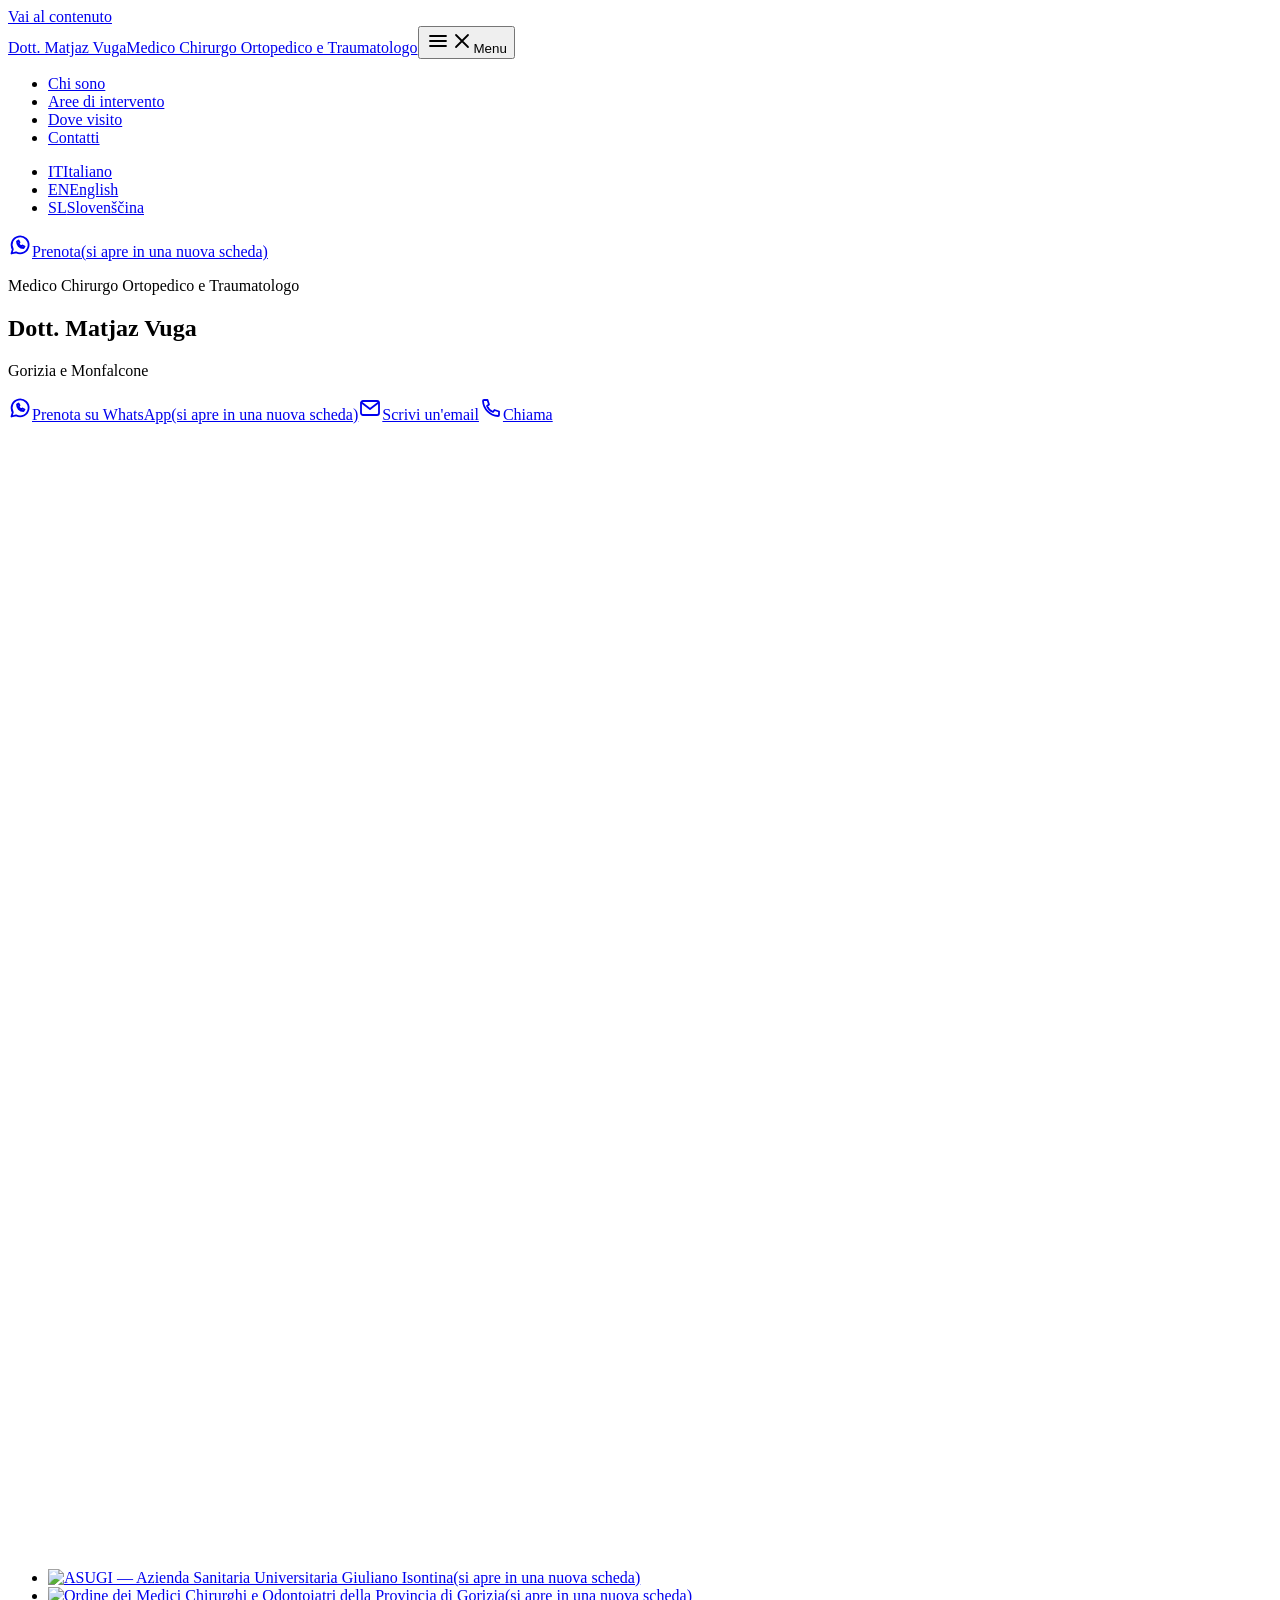
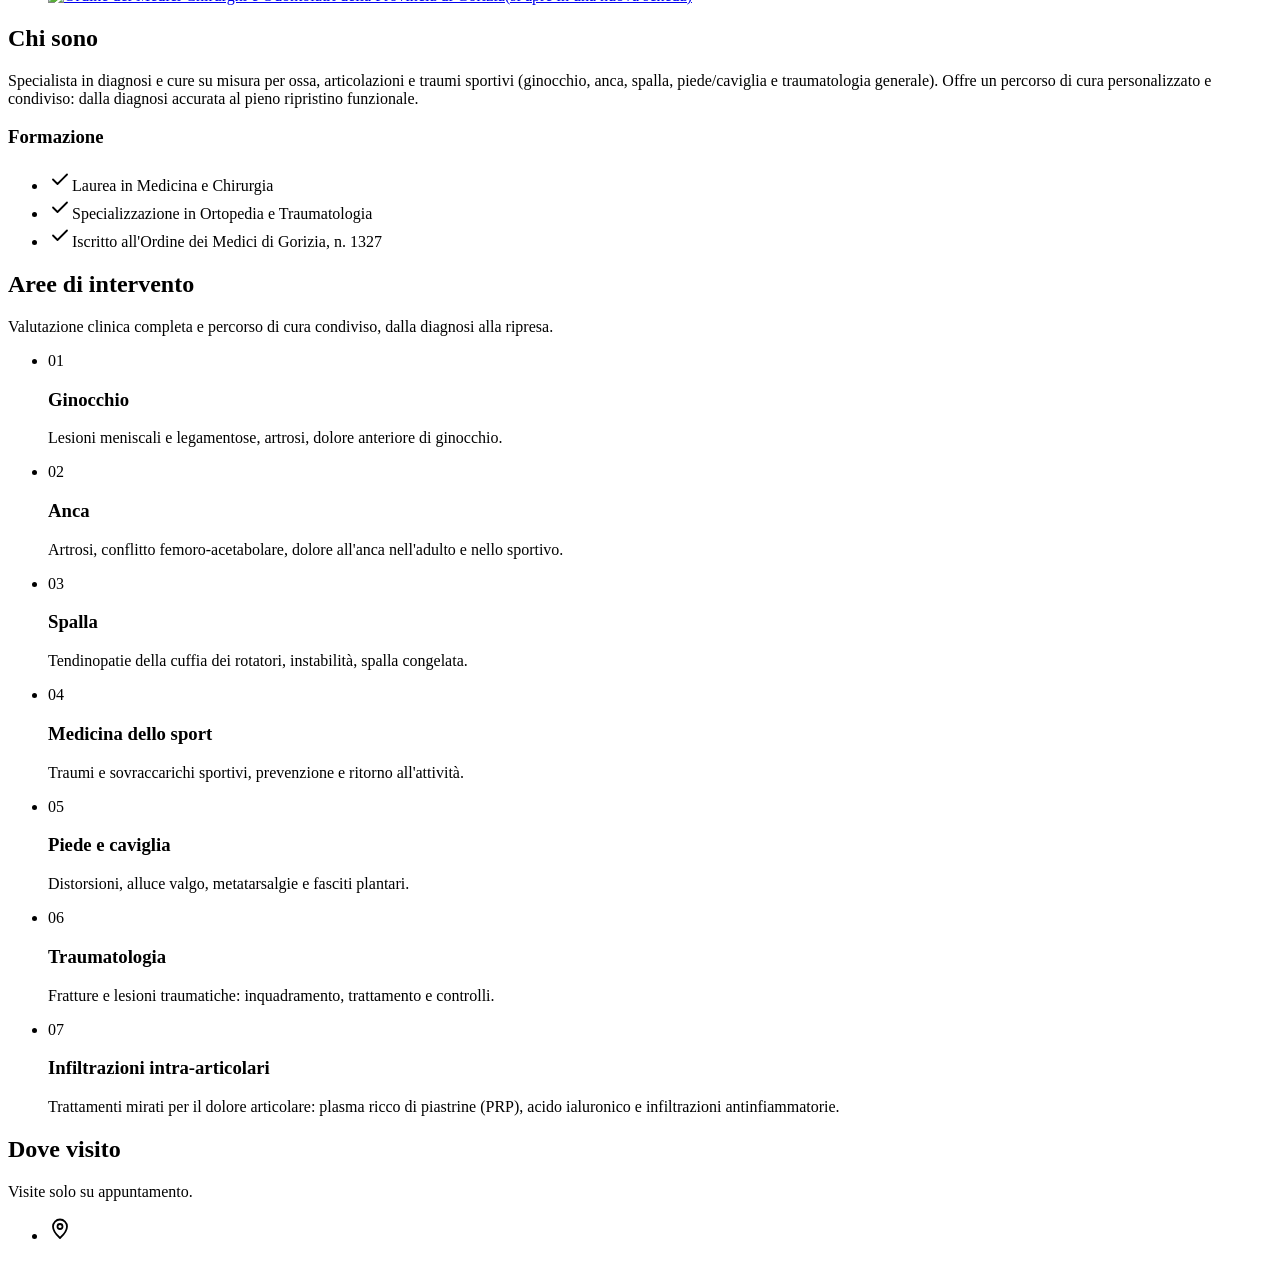
==== commit 99ac1260: "Anteprime da vuga@f122594" ====
--- a/index.html
+++ b/index.html
@@ -1 +1 @@
-<!DOCTYPE html><html lang="it"><head><meta charset="utf-8"><meta name="viewport" content="width=device-width, initial-scale=1"><link rel="icon" type="image/svg+xml" href="/vuga-anteprime/favicon.svg"><meta name="generator" content="Astro v7.3.4"><link rel="preload" as="font" type="font/woff2" href="/vuga-anteprime/_astro/inter-latin-wght-normal.Dx4kXJAl.woff2" crossorigin><title>Dott. Matjaz Vuga — Ortopedico a Gorizia e Monfalcone</title><meta name="description" content="Medico chirurgo ortopedico a Gorizia e Monfalcone. Diagnosi e cure su misura per ossa, articolazioni e traumi sportivi; artrosi di anca e ginocchio, protesi articolari, infiltrazioni. Prenota su WhatsApp."><link rel="canonical" href="https://munsra.github.io/vuga-anteprime/"><link rel="alternate" hreflang="it" href="https://munsra.github.io/vuga-anteprime/"><link rel="alternate" hreflang="en" href="https://munsra.github.io/vuga-anteprime/en/"><link rel="alternate" hreflang="sl" href="https://munsra.github.io/vuga-anteprime/sl/"><link rel="alternate" hreflang="x-default" href="https://munsra.github.io/vuga-anteprime/"><meta property="og:type" content="website"><meta property="og:title" content="Dott. Matjaz Vuga — Ortopedico a Gorizia e Monfalcone"><meta property="og:description" content="Medico chirurgo ortopedico a Gorizia e Monfalcone. Diagnosi e cure su misura per ossa, articolazioni e traumi sportivi; artrosi di anca e ginocchio, protesi articolari, infiltrazioni. Prenota su WhatsApp."><meta property="og:url" content="https://munsra.github.io/vuga-anteprime/"><meta property="og:locale" content="it_IT"><meta property="og:image" content="https://munsra.github.io/vuga-anteprime/_astro/doctor-og.D2cnYzwS_s1GzC.jpg"><meta property="og:image:width" content="900"><meta property="og:image:height" content="472"><meta property="og:image:alt" content="Ritratto del dott. Matjaz Vuga"><meta name="twitter:card" content="summary_large_image"><link rel="stylesheet" href="/vuga-anteprime/_astro/BaseLayout.DBniSPOU.css"></head><body><a class="skip-link" href="#main">Vai al contenuto</a><header class="site-header" data-astro-cid-kgevm5mn><div class="container bar" data-astro-cid-kgevm5mn><a class="brand" href="#main" data-astro-cid-kgevm5mn><span class="brand-name" data-astro-cid-kgevm5mn>Dott. Matjaz Vuga</span><span class="brand-role" data-astro-cid-kgevm5mn>Medico Chirurgo Ortopedico e Traumatologo</span></a><button class="menu-toggle" type="button" aria-expanded="false" aria-controls="site-menu" data-menu-toggle data-astro-cid-kgevm5mn><svg class="icon-open" viewBox="0 0 24 24" width="24" height="24" fill="none" stroke="currentColor" stroke-width="1.8" stroke-linecap="round" stroke-linejoin="round" aria-hidden="true"><path d="M4 7h16M4 12h16M4 17h16"/></svg><svg class="icon-close" viewBox="0 0 24 24" width="24" height="24" fill="none" stroke="currentColor" stroke-width="1.8" stroke-linecap="round" stroke-linejoin="round" aria-hidden="true"><path d="M6 6l12 12M18 6 6 18"/></svg><span class="visually-hidden" data-label-open data-astro-cid-kgevm5mn>Menu</span><span class="visually-hidden" data-label-close hidden data-astro-cid-kgevm5mn>Chiudi il menu</span></button><div class="menu" id="site-menu" data-menu data-astro-cid-kgevm5mn><nav aria-label="Menu" data-astro-cid-kgevm5mn><ul class="nav-links" data-astro-cid-kgevm5mn><li data-astro-cid-kgevm5mn><a href="#chi-sono" data-astro-cid-kgevm5mn>Chi sono</a></li><li data-astro-cid-kgevm5mn><a href="#aree" data-astro-cid-kgevm5mn>Aree di intervento</a></li><li data-astro-cid-kgevm5mn><a href="#sedi" data-astro-cid-kgevm5mn>Dove visito</a></li><li data-astro-cid-kgevm5mn><a href="#contatti" data-astro-cid-kgevm5mn>Contatti</a></li></ul></nav><nav class="lang-switcher" aria-label="Lingua" data-astro-cid-kg4nsxoq><ul data-astro-cid-kg4nsxoq><li data-astro-cid-kg4nsxoq><a href="/vuga-anteprime/" hreflang="it" lang="it" aria-current="page" title="Italiano" data-astro-cid-kg4nsxoq>IT<span class="visually-hidden" data-astro-cid-kg4nsxoq>Italiano</span></a></li><li data-astro-cid-kg4nsxoq><a href="/vuga-anteprime/en/" hreflang="en" lang="en" title="English" data-astro-cid-kg4nsxoq>EN<span class="visually-hidden" data-astro-cid-kg4nsxoq>English</span></a></li><li data-astro-cid-kg4nsxoq><a href="/vuga-anteprime/sl/" hreflang="sl" lang="sl" title="Slovenščina" data-astro-cid-kg4nsxoq>SL<span class="visually-hidden" data-astro-cid-kg4nsxoq>Slovenščina</span></a></li></ul></nav><a class="btn btn-whatsapp book" href="https://wa.me/393522255577?text=Buongiorno%20dottore%2C%20vorrei%20prenotare%20una%20visita." target="_blank" rel="noopener" data-astro-cid-kgevm5mn><svg viewBox="0 0 24 24" width="24" height="24" fill="none" stroke="currentColor" stroke-width="1.8" stroke-linecap="round" stroke-linejoin="round" aria-hidden="true"><path d="M3.5 20.5l1.3-4.3A8.5 8.5 0 1 1 8 19.3z"/><path d="M9 8.5c0 3.5 2.5 6.5 6.5 6.5l1-1.5-2-1-1 .8c-1-.4-2.4-1.8-2.8-2.8l.8-1-1-2z"/></svg>Prenota<span class="visually-hidden" data-astro-cid-kgevm5mn>(si apre in una nuova scheda)</span></a></div></div></header><script type="module">var e=document.querySelector(`[data-menu-toggle]`),t=document.querySelector(`[data-menu]`);function n(n){e&&t&&(e.setAttribute(`aria-expanded`,String(n)),t.classList.toggle(`is-open`,n),e.querySelector(`[data-label-open]`)?.toggleAttribute(`hidden`,n),e.querySelector(`[data-label-close]`)?.toggleAttribute(`hidden`,!n))}e?.addEventListener(`click`,()=>n(e.getAttribute(`aria-expanded`)!==`true`)),t?.querySelectorAll(`a[href^="#"]`).forEach(e=>e.addEventListener(`click`,()=>n(!1))),document.addEventListener(`keydown`,t=>{t.key===`Escape`&&e?.getAttribute(`aria-expanded`)===`true`&&(n(!1),e.focus())});</script><main id="main"><section class="hero" aria-labelledby="hero-title" data-astro-cid-yodha2z4><div class="container hero-grid" data-astro-cid-yodha2z4><div class="hero-text" data-astro-cid-yodha2z4><p class="eyebrow" data-astro-cid-yodha2z4>Medico Chirurgo Ortopedico e Traumatologo</p><h1 id="hero-title" data-astro-cid-yodha2z4>Dott. Matjaz Vuga</h1><p class="places" data-astro-cid-yodha2z4>Gorizia e Monfalcone</p><div class="ctas" data-astro-cid-yodha2z4><a class="btn btn-whatsapp" href="https://wa.me/393522255577?text=Buongiorno%20dottore%2C%20vorrei%20prenotare%20una%20visita." target="_blank" rel="noopener" data-cta="whatsapp" data-astro-cid-dkk7sw54><svg viewBox="0 0 24 24" width="24" height="24" fill="none" stroke="currentColor" stroke-width="1.8" stroke-linecap="round" stroke-linejoin="round" aria-hidden="true"><path d="M3.5 20.5l1.3-4.3A8.5 8.5 0 1 1 8 19.3z"/><path d="M9 8.5c0 3.5 2.5 6.5 6.5 6.5l1-1.5-2-1-1 .8c-1-.4-2.4-1.8-2.8-2.8l.8-1-1-2z"/></svg>Prenota su WhatsApp<span class="visually-hidden" data-astro-cid-dkk7sw54>(si apre in una nuova scheda)</span></a><a class="btn btn-outline" href="mailto:matjaz.vuga@asugi.sanita.fvg.it?subject=Richiesta%20di%20appuntamento" data-cta="email"><svg viewBox="0 0 24 24" width="24" height="24" fill="none" stroke="currentColor" stroke-width="1.8" stroke-linecap="round" stroke-linejoin="round" aria-hidden="true"><rect x="3" y="5" width="18" height="14" rx="2"/><path d="m3.5 6.5 8.5 6.5 8.5-6.5"/></svg>Scrivi un&#39;email</a></div></div><div class="hero-visual" data-astro-cid-yodha2z4><div class="hero-media" data-astro-cid-yodha2z4><picture data-astro-cid-gocvgpm4><source media="(max-width: 47.99rem)" srcset="/vuga-anteprime/_astro/doctor-face.DBlBfuVz_1uFlbh.webp 160w, /vuga-anteprime/_astro/doctor-face.DBlBfuVz_t1xL3.webp 320w, /vuga-anteprime/_astro/doctor-face.DBlBfuVz_2hVrLl.webp 420w" sizes="9rem" type="image/webp" data-astro-cid-gocvgpm4><source srcset="/vuga-anteprime/_astro/doctor-portrait.CxeH-kW2_Z4Tk5g.webp 400w, /vuga-anteprime/_astro/doctor-portrait.CxeH-kW2_ZKpEKC.webp 720w, /vuga-anteprime/_astro/doctor-portrait.CxeH-kW2_Z1FnOlF.webp 900w" sizes="(max-width: 72rem) 40vw, 22rem" type="image/webp" data-astro-cid-gocvgpm4><img class="photo" src="/vuga-anteprime/_astro/doctor-portrait.CxeH-kW2_NI6O3.jpg" width="900" height="1125" alt="Ritratto del dott. Matjaz Vuga" loading="eager" fetchpriority="high" decoding="async" data-astro-cid-gocvgpm4></picture></div><div class="hero-logos" data-astro-cid-yodha2z4><ul class="logos sm" data-astro-cid-ygrbu6d2><li data-astro-cid-ygrbu6d2><a href="https://asugi.sanita.fvg.it/" target="_blank" rel="noopener" data-astro-cid-ygrbu6d2><img src="/vuga-anteprime/_astro/logo-asugi.Cr6gAEZO_WSabK.webp" srcset="/vuga-anteprime/_astro/logo-asugi.Cr6gAEZO_WSabK.webp 1x, /vuga-anteprime/_astro/logo-asugi.Cr6gAEZO_16ITvM.webp 2x" alt="ASUGI — Azienda Sanitaria Universitaria Giuliano Isontina" loading="eager" data-astro-cid-ygrbu6d2="true" decoding="async" width="116" height="48"><span class="visually-hidden" data-astro-cid-ygrbu6d2>(si apre in una nuova scheda)</span></a></li><li data-astro-cid-ygrbu6d2><a href="https://ordinemedici-go.it/" target="_blank" rel="noopener" data-astro-cid-ygrbu6d2><img src="/vuga-anteprime/_astro/logo-ordine-medici-gorizia.ZGDlvOfb_238nrD.webp" srcset="/vuga-anteprime/_astro/logo-ordine-medici-gorizia.ZGDlvOfb_238nrD.webp 1x, /vuga-anteprime/_astro/logo-ordine-medici-gorizia.ZGDlvOfb_Z25lXTo.webp 2x" alt="Ordine dei Medici Chirurghi e Odontoiatri della Provincia di Gorizia" loading="eager" data-astro-cid-ygrbu6d2="true" decoding="async" width="134" height="38"><span class="visually-hidden" data-astro-cid-ygrbu6d2>(si apre in una nuova scheda)</span></a></li></ul></div></div></div></section><section id="chi-sono" class="section about" aria-labelledby="about-title" data-astro-cid-5gtlsymu><div class="container about-grid" data-astro-cid-5gtlsymu><div data-astro-cid-5gtlsymu><h2 id="about-title" class="section-title" data-astro-cid-5gtlsymu>Chi sono</h2><p class="description" data-astro-cid-5gtlsymu>Specialista in diagnosi e cure su misura per ossa, articolazioni e traumi sportivi (ginocchio, anca, spalla, piede/caviglia e traumatologia generale). Offre un percorso di cura personalizzato e condiviso: dalla diagnosi accurata al pieno ripristino funzionale.</p></div><div class="education" data-astro-cid-5gtlsymu><h3 data-astro-cid-5gtlsymu>Formazione</h3><ul data-astro-cid-5gtlsymu><li data-astro-cid-5gtlsymu><svg viewBox="0 0 24 24" width="24" height="24" fill="none" stroke="currentColor" stroke-width="1.8" stroke-linecap="round" stroke-linejoin="round" aria-hidden="true"><path d="m5 12.5 4.5 4.5L19 7.5"/></svg><span data-astro-cid-5gtlsymu>Laurea in Medicina e Chirurgia</span></li><li data-astro-cid-5gtlsymu><svg viewBox="0 0 24 24" width="24" height="24" fill="none" stroke="currentColor" stroke-width="1.8" stroke-linecap="round" stroke-linejoin="round" aria-hidden="true"><path d="m5 12.5 4.5 4.5L19 7.5"/></svg><span data-astro-cid-5gtlsymu>Specializzazione in Ortopedia e Traumatologia</span></li><li data-astro-cid-5gtlsymu><svg viewBox="0 0 24 24" width="24" height="24" fill="none" stroke="currentColor" stroke-width="1.8" stroke-linecap="round" stroke-linejoin="round" aria-hidden="true"><path d="m5 12.5 4.5 4.5L19 7.5"/></svg><span data-astro-cid-5gtlsymu>Iscritto all&#39;Ordine dei Medici di Gorizia, n. 1327</span></li></ul></div></div></section><section id="aree" class="section areas" aria-labelledby="areas-title" data-astro-cid-h5slglmj><div class="container" data-astro-cid-h5slglmj><h2 id="areas-title" class="section-title" data-astro-cid-h5slglmj>Aree di intervento</h2><p class="lead" data-astro-cid-h5slglmj>Valutazione clinica completa e percorso di cura condiviso, dalla diagnosi alla ripresa.</p><ul class="cards" data-astro-cid-h5slglmj><li class="card" data-astro-cid-h5slglmj><span class="card-index" aria-hidden="true" data-astro-cid-h5slglmj>01</span><h3 data-astro-cid-h5slglmj>Ginocchio</h3><p data-astro-cid-h5slglmj>Lesioni meniscali e legamentose, artrosi, dolore anteriore di ginocchio.</p></li><li class="card" data-astro-cid-h5slglmj><span class="card-index" aria-hidden="true" data-astro-cid-h5slglmj>02</span><h3 data-astro-cid-h5slglmj>Anca</h3><p data-astro-cid-h5slglmj>Artrosi, conflitto femoro-acetabolare, dolore all&#39;anca nell&#39;adulto e nello sportivo.</p></li><li class="card" data-astro-cid-h5slglmj><span class="card-index" aria-hidden="true" data-astro-cid-h5slglmj>03</span><h3 data-astro-cid-h5slglmj>Spalla</h3><p data-astro-cid-h5slglmj>Tendinopatie della cuffia dei rotatori, instabilità, spalla congelata.</p></li><li class="card" data-astro-cid-h5slglmj><span class="card-index" aria-hidden="true" data-astro-cid-h5slglmj>04</span><h3 data-astro-cid-h5slglmj>Medicina dello sport</h3><p data-astro-cid-h5slglmj>Traumi e sovraccarichi sportivi, prevenzione e ritorno all&#39;attività.</p></li><li class="card" data-astro-cid-h5slglmj><span class="card-index" aria-hidden="true" data-astro-cid-h5slglmj>05</span><h3 data-astro-cid-h5slglmj>Piede e caviglia</h3><p data-astro-cid-h5slglmj>Distorsioni, alluce valgo, metatarsalgie e fasciti plantari.</p></li><li class="card" data-astro-cid-h5slglmj><span class="card-index" aria-hidden="true" data-astro-cid-h5slglmj>06</span><h3 data-astro-cid-h5slglmj>Traumatologia</h3><p data-astro-cid-h5slglmj>Fratture e lesioni traumatiche: inquadramento, trattamento e controlli.</p></li><li class="card" data-astro-cid-h5slglmj><span class="card-index" aria-hidden="true" data-astro-cid-h5slglmj>07</span><h3 data-astro-cid-h5slglmj>Infiltrazioni intra-articolari</h3><p data-astro-cid-h5slglmj>Trattamenti mirati per il dolore articolare: plasma ricco di piastrine (PRP), acido ialuronico e infiltrazioni antinfiammatorie.</p></li></ul></div></section><section id="sedi" class="section locations" aria-labelledby="locations-title" data-astro-cid-c6hy6oey><div class="container" data-astro-cid-c6hy6oey><h2 id="locations-title" class="section-title" data-astro-cid-c6hy6oey>Dove visito</h2><p class="lead" data-astro-cid-c6hy6oey>Visite solo su appuntamento.</p><ul class="places" data-astro-cid-c6hy6oey><li class="place" data-astro-cid-c6hy6oey><svg class="place-icon" viewBox="0 0 24 24" width="24" height="24" fill="none" stroke="currentColor" stroke-width="1.8" stroke-linecap="round" stroke-linejoin="round" aria-hidden="true"><path d="M12 21s-7-6.2-7-11.5a7 7 0 0 1 14 0C19 14.8 12 21 12 21z"/><circle cx="12" cy="9.5" r="2.5"/></svg><div data-astro-cid-c6hy6oey><h3 data-astro-cid-c6hy6oey>Gorizia</h3><p class="facility" data-astro-cid-c6hy6oey>Ospedale Civile di Gorizia</p><address data-astro-cid-c6hy6oey>Via Fatebenefratelli, 34<br data-astro-cid-c6hy6oey>34170 Gorizia (GO)</address><p class="where" data-astro-cid-c6hy6oey>Ambulatorio ortopedico · 2° piano</p><a class="map-link" href="https://www.google.com/maps/search/?api=1&amp;query=Ospedale%20Civile%20di%20Gorizia%2C%20Via%20Fatebenefratelli%2C%2034%2C%2034170%20Gorizia%20GO" target="_blank" rel="noopener" data-astro-cid-c6hy6oey>Apri in Google Maps<svg viewBox="0 0 24 24" width="24" height="24" fill="none" stroke="currentColor" stroke-width="1.8" stroke-linecap="round" stroke-linejoin="round" aria-hidden="true"><path d="M14 4h6v6M20 4l-9 9M18 14v5a1 1 0 0 1-1 1H5a1 1 0 0 1-1-1V7a1 1 0 0 1 1-1h5"/></svg><span class="visually-hidden" data-astro-cid-c6hy6oey>(si apre in una nuova scheda)</span></a></div></li><li class="place" data-astro-cid-c6hy6oey><svg class="place-icon" viewBox="0 0 24 24" width="24" height="24" fill="none" stroke="currentColor" stroke-width="1.8" stroke-linecap="round" stroke-linejoin="round" aria-hidden="true"><path d="M12 21s-7-6.2-7-11.5a7 7 0 0 1 14 0C19 14.8 12 21 12 21z"/><circle cx="12" cy="9.5" r="2.5"/></svg><div data-astro-cid-c6hy6oey><h3 data-astro-cid-c6hy6oey>Monfalcone</h3><p class="facility" data-astro-cid-c6hy6oey>Ospedale San Polo</p><address data-astro-cid-c6hy6oey>Via Luigi Galvani, 1<br data-astro-cid-c6hy6oey>34074 Monfalcone (GO)</address><p class="where" data-astro-cid-c6hy6oey>Ambulatorio ortopedico · 3° piano</p><a class="map-link" href="https://www.google.com/maps/search/?api=1&amp;query=Ospedale%20San%20Polo%2C%20Via%20Luigi%20Galvani%2C%201%2C%2034074%20Monfalcone%20GO" target="_blank" rel="noopener" data-astro-cid-c6hy6oey>Apri in Google Maps<svg viewBox="0 0 24 24" width="24" height="24" fill="none" stroke="currentColor" stroke-width="1.8" stroke-linecap="round" stroke-linejoin="round" aria-hidden="true"><path d="M14 4h6v6M20 4l-9 9M18 14v5a1 1 0 0 1-1 1H5a1 1 0 0 1-1-1V7a1 1 0 0 1 1-1h5"/></svg><span class="visually-hidden" data-astro-cid-c6hy6oey>(si apre in una nuova scheda)</span></a></div></li></ul></div></section><section id="contatti" class="section contact" aria-labelledby="contact-title" data-astro-cid-d56ov33j><div class="container contact-grid" data-astro-cid-d56ov33j><div data-astro-cid-d56ov33j><h2 id="contact-title" class="section-title" data-astro-cid-d56ov33j>Prenota una visita</h2><p class="intro" data-astro-cid-d56ov33j>Puoi prenotare una visita con un messaggio WhatsApp, chiamando il CUP regionale o scrivendo un&#39;email.</p><div class="ctas" data-astro-cid-d56ov33j><a class="btn btn-whatsapp" href="https://wa.me/393522255577?text=Buongiorno%20dottore%2C%20vorrei%20prenotare%20una%20visita." target="_blank" rel="noopener" data-cta="whatsapp" data-astro-cid-dkk7sw54><svg viewBox="0 0 24 24" width="24" height="24" fill="none" stroke="currentColor" stroke-width="1.8" stroke-linecap="round" stroke-linejoin="round" aria-hidden="true"><path d="M3.5 20.5l1.3-4.3A8.5 8.5 0 1 1 8 19.3z"/><path d="M9 8.5c0 3.5 2.5 6.5 6.5 6.5l1-1.5-2-1-1 .8c-1-.4-2.4-1.8-2.8-2.8l.8-1-1-2z"/></svg>Prenota su WhatsApp<span class="visually-hidden" data-astro-cid-dkk7sw54>(si apre in una nuova scheda)</span></a><a class="btn btn-outline" href="mailto:matjaz.vuga@asugi.sanita.fvg.it?subject=Richiesta%20di%20appuntamento" data-cta="email"><svg viewBox="0 0 24 24" width="24" height="24" fill="none" stroke="currentColor" stroke-width="1.8" stroke-linecap="round" stroke-linejoin="round" aria-hidden="true"><rect x="3" y="5" width="18" height="14" rx="2"/><path d="m3.5 6.5 8.5 6.5 8.5-6.5"/></svg>Scrivi un&#39;email</a></div></div><dl class="details" data-astro-cid-d56ov33j><div data-astro-cid-d56ov33j><dt data-astro-cid-d56ov33j><svg viewBox="0 0 24 24" width="24" height="24" fill="none" stroke="currentColor" stroke-width="1.8" stroke-linecap="round" stroke-linejoin="round" aria-hidden="true"><path d="M3.5 20.5l1.3-4.3A8.5 8.5 0 1 1 8 19.3z"/><path d="M9 8.5c0 3.5 2.5 6.5 6.5 6.5l1-1.5-2-1-1 .8c-1-.4-2.4-1.8-2.8-2.8l.8-1-1-2z"/></svg>WhatsApp per prenotazioni</dt><dd data-astro-cid-d56ov33j><a href="https://wa.me/393522255577?text=Buongiorno%20dottore%2C%20vorrei%20prenotare%20una%20visita." target="_blank" rel="noopener" data-astro-cid-d56ov33j>+39 352 225 5577</a></dd></div><div data-astro-cid-d56ov33j><dt data-astro-cid-d56ov33j><svg viewBox="0 0 24 24" width="24" height="24" fill="none" stroke="currentColor" stroke-width="1.8" stroke-linecap="round" stroke-linejoin="round" aria-hidden="true"><path d="M5 4h3.5l1.5 4.5-2 1.5a11 11 0 0 0 6 6l1.5-2 4.5 1.5V19a1 1 0 0 1-1 1A16 16 0 0 1 4 5a1 1 0 0 1 1-1z"/></svg>CUP regionale</dt><dd data-astro-cid-d56ov33j><a href="tel:+390434223522" data-cta="cup" aria-label="Chiama CUP regionale 0434 223522" data-astro-cid-d56ov33j>0434 223522</a></dd></div><div data-astro-cid-d56ov33j><dt data-astro-cid-d56ov33j><svg viewBox="0 0 24 24" width="24" height="24" fill="none" stroke="currentColor" stroke-width="1.8" stroke-linecap="round" stroke-linejoin="round" aria-hidden="true"><rect x="3" y="5" width="18" height="14" rx="2"/><path d="m3.5 6.5 8.5 6.5 8.5-6.5"/></svg>Appuntamenti tramite email</dt><dd data-astro-cid-d56ov33j><a href="mailto:matjaz.vuga@asugi.sanita.fvg.it?subject=Richiesta%20di%20appuntamento" data-astro-cid-d56ov33j>matjaz.vuga@asugi.sanita.fvg.it</a></dd></div><div data-astro-cid-d56ov33j><dt data-astro-cid-d56ov33j><svg viewBox="0 0 24 24" width="24" height="24" fill="none" stroke="currentColor" stroke-width="1.8" stroke-linecap="round" stroke-linejoin="round" aria-hidden="true"><circle cx="12" cy="12" r="9"/><path d="M12 7v5l3 2"/></svg>Orari</dt><dd data-astro-cid-d56ov33j>Dal lunedì al venerdì, su appuntamento</dd></div></dl></div></section></main><section class="affiliations" aria-labelledby="affiliations-title" data-astro-cid-yvkg62gd><h2 id="affiliations-title" class="visually-hidden" data-astro-cid-yvkg62gd>Enti di riferimento</h2><div class="container" data-astro-cid-yvkg62gd><ul class="logos lg" data-astro-cid-ygrbu6d2><li data-astro-cid-ygrbu6d2><a href="https://asugi.sanita.fvg.it/" target="_blank" rel="noopener" data-astro-cid-ygrbu6d2><img src="/vuga-anteprime/_astro/logo-asugi.Cr6gAEZO_1u03CQ.webp" srcset="/vuga-anteprime/_astro/logo-asugi.Cr6gAEZO_1u03CQ.webp 1x, /vuga-anteprime/_astro/logo-asugi.Cr6gAEZO_wWq02.webp 2x" alt="ASUGI — Azienda Sanitaria Universitaria Giuliano Isontina" loading="lazy" data-astro-cid-ygrbu6d2="true" decoding="async" width="310" height="128"><span class="visually-hidden" data-astro-cid-ygrbu6d2>(si apre in una nuova scheda)</span></a></li><li data-astro-cid-ygrbu6d2><a href="https://ordinemedici-go.it/" target="_blank" rel="noopener" data-astro-cid-ygrbu6d2><img src="/vuga-anteprime/_astro/logo-ordine-medici-gorizia.ZGDlvOfb_ZorLKE.webp" srcset="/vuga-anteprime/_astro/logo-ordine-medici-gorizia.ZGDlvOfb_ZorLKE.webp 1x, /vuga-anteprime/_astro/logo-ordine-medici-gorizia.ZGDlvOfb_Z1BhzXV.webp 2x" alt="Ordine dei Medici Chirurghi e Odontoiatri della Provincia di Gorizia" loading="lazy" data-astro-cid-ygrbu6d2="true" decoding="async" width="352" height="100"><span class="visually-hidden" data-astro-cid-ygrbu6d2>(si apre in una nuova scheda)</span></a></li></ul></div></section><footer class="site-footer" data-astro-cid-yvkg62gd><div class="container footer-grid" data-astro-cid-yvkg62gd><div class="legal" data-astro-cid-yvkg62gd><p class="name" data-astro-cid-yvkg62gd>Dott. Matjaz Vuga — Medico Chirurgo Ortopedico e Traumatologo</p><p data-astro-cid-yvkg62gd>Iscr. Ordine dei Medici di Gorizia n. 1327</p><p data-astro-cid-yvkg62gd>© 2026 Matjaz Vuga. Tutti i diritti riservati.</p></div><nav class="lang-switcher" aria-label="Lingua" data-astro-cid-kg4nsxoq><ul data-astro-cid-kg4nsxoq><li data-astro-cid-kg4nsxoq><a href="/vuga-anteprime/" hreflang="it" lang="it" aria-current="page" title="Italiano" data-astro-cid-kg4nsxoq>IT<span class="visually-hidden" data-astro-cid-kg4nsxoq>Italiano</span></a></li><li data-astro-cid-kg4nsxoq><a href="/vuga-anteprime/en/" hreflang="en" lang="en" title="English" data-astro-cid-kg4nsxoq>EN<span class="visually-hidden" data-astro-cid-kg4nsxoq>English</span></a></li><li data-astro-cid-kg4nsxoq><a href="/vuga-anteprime/sl/" hreflang="sl" lang="sl" title="Slovenščina" data-astro-cid-kg4nsxoq>SL<span class="visually-hidden" data-astro-cid-kg4nsxoq>Slovenščina</span></a></li></ul></nav></div></footer><a class="floating" href="https://wa.me/393522255577?text=Buongiorno%20dottore%2C%20vorrei%20prenotare%20una%20visita." target="_blank" rel="noopener" data-cta="whatsapp-floating" aria-label="Prenota su WhatsApp (si apre in una nuova scheda)" data-astro-cid-dkk7sw54><svg viewBox="0 0 24 24" width="24" height="24" fill="none" stroke="currentColor" stroke-width="1.8" stroke-linecap="round" stroke-linejoin="round" aria-hidden="true"><path d="M3.5 20.5l1.3-4.3A8.5 8.5 0 1 1 8 19.3z"/><path d="M9 8.5c0 3.5 2.5 6.5 6.5 6.5l1-1.5-2-1-1 .8c-1-.4-2.4-1.8-2.8-2.8l.8-1-1-2z"/></svg></a></body></html>+<!DOCTYPE html><html lang="it"><head><meta charset="utf-8"><meta name="viewport" content="width=device-width, initial-scale=1"><link rel="icon" type="image/svg+xml" href="/vuga-anteprime/favicon.svg"><meta name="generator" content="Astro v7.3.4"><link rel="preload" as="font" type="font/woff2" href="/vuga-anteprime/_astro/inter-latin-wght-normal.Dx4kXJAl.woff2" crossorigin><title>Dott. Matjaz Vuga — Ortopedico a Gorizia e Monfalcone</title><meta name="description" content="Medico chirurgo ortopedico a Gorizia e Monfalcone. Diagnosi e cure su misura per ossa, articolazioni e traumi sportivi; artrosi di anca e ginocchio, protesi articolari, infiltrazioni. Prenota su WhatsApp."><link rel="canonical" href="https://munsra.github.io/vuga-anteprime/"><link rel="alternate" hreflang="it" href="https://munsra.github.io/vuga-anteprime/"><link rel="alternate" hreflang="en" href="https://munsra.github.io/vuga-anteprime/en/"><link rel="alternate" hreflang="sl" href="https://munsra.github.io/vuga-anteprime/sl/"><link rel="alternate" hreflang="x-default" href="https://munsra.github.io/vuga-anteprime/"><meta property="og:type" content="website"><meta property="og:title" content="Dott. Matjaz Vuga — Ortopedico a Gorizia e Monfalcone"><meta property="og:description" content="Medico chirurgo ortopedico a Gorizia e Monfalcone. Diagnosi e cure su misura per ossa, articolazioni e traumi sportivi; artrosi di anca e ginocchio, protesi articolari, infiltrazioni. Prenota su WhatsApp."><meta property="og:url" content="https://munsra.github.io/vuga-anteprime/"><meta property="og:locale" content="it_IT"><meta property="og:image" content="https://munsra.github.io/vuga-anteprime/_astro/doctor-og.D2cnYzwS_s1GzC.jpg"><meta property="og:image:width" content="900"><meta property="og:image:height" content="472"><meta property="og:image:alt" content="Ritratto del dott. Matjaz Vuga"><meta name="twitter:card" content="summary_large_image"><link rel="stylesheet" href="/vuga-anteprime/_astro/BaseLayout.B-Yr_olc.css"><link rel="stylesheet" href="/vuga-anteprime/_astro/Landing.B26is2-M.css"></head><body><a class="skip-link" href="#main">Vai al contenuto</a><header class="site-header" data-astro-cid-kgevm5mn><div class="container bar" data-astro-cid-kgevm5mn><a class="brand" href="#main" data-astro-cid-kgevm5mn><span class="brand-name" data-astro-cid-kgevm5mn>Dott. Matjaz Vuga</span><span class="brand-role" data-astro-cid-kgevm5mn>Medico Chirurgo Ortopedico e Traumatologo</span></a><button class="menu-toggle" type="button" aria-expanded="false" aria-controls="site-menu" data-menu-toggle data-astro-cid-kgevm5mn><svg class="icon-open" viewBox="0 0 24 24" width="24" height="24" fill="none" stroke="currentColor" stroke-width="1.8" stroke-linecap="round" stroke-linejoin="round" aria-hidden="true"><path d="M4 7h16M4 12h16M4 17h16"/></svg><svg class="icon-close" viewBox="0 0 24 24" width="24" height="24" fill="none" stroke="currentColor" stroke-width="1.8" stroke-linecap="round" stroke-linejoin="round" aria-hidden="true"><path d="M6 6l12 12M18 6 6 18"/></svg><span class="visually-hidden" data-label-open data-astro-cid-kgevm5mn>Menu</span><span class="visually-hidden" data-label-close hidden data-astro-cid-kgevm5mn>Chiudi il menu</span></button><div class="menu" id="site-menu" data-menu data-astro-cid-kgevm5mn><nav aria-label="Menu" data-astro-cid-kgevm5mn><ul class="nav-links" data-astro-cid-kgevm5mn><li data-astro-cid-kgevm5mn><a href="#chi-sono" data-astro-cid-kgevm5mn>Chi sono</a></li><li data-astro-cid-kgevm5mn><a href="#aree" data-astro-cid-kgevm5mn>Aree di intervento</a></li><li data-astro-cid-kgevm5mn><a href="#sedi" data-astro-cid-kgevm5mn>Dove visito</a></li><li data-astro-cid-kgevm5mn><a href="#contatti" data-astro-cid-kgevm5mn>Contatti</a></li></ul></nav><nav class="lang-switcher" aria-label="Lingua" data-astro-cid-kg4nsxoq><ul data-astro-cid-kg4nsxoq><li data-astro-cid-kg4nsxoq><a href="/vuga-anteprime/" hreflang="it" lang="it" aria-current="page" title="Italiano" data-astro-cid-kg4nsxoq>IT<span class="visually-hidden" data-astro-cid-kg4nsxoq>Italiano</span></a></li><li data-astro-cid-kg4nsxoq><a href="/vuga-anteprime/en/" hreflang="en" lang="en" title="English" data-astro-cid-kg4nsxoq>EN<span class="visually-hidden" data-astro-cid-kg4nsxoq>English</span></a></li><li data-astro-cid-kg4nsxoq><a href="/vuga-anteprime/sl/" hreflang="sl" lang="sl" title="Slovenščina" data-astro-cid-kg4nsxoq>SL<span class="visually-hidden" data-astro-cid-kg4nsxoq>Slovenščina</span></a></li></ul></nav><a class="btn btn-whatsapp book" href="https://wa.me/393522255577?text=Buongiorno%20dottore%2C%20vorrei%20prenotare%20una%20visita." target="_blank" rel="noopener" data-astro-cid-kgevm5mn><svg viewBox="0 0 24 24" width="24" height="24" fill="none" stroke="currentColor" stroke-width="1.8" stroke-linecap="round" stroke-linejoin="round" aria-hidden="true"><path d="M3.5 20.5l1.3-4.3A8.5 8.5 0 1 1 8 19.3z"/><path d="M9 8.5c0 3.5 2.5 6.5 6.5 6.5l1-1.5-2-1-1 .8c-1-.4-2.4-1.8-2.8-2.8l.8-1-1-2z"/></svg>Prenota<span class="visually-hidden" data-astro-cid-kgevm5mn>(si apre in una nuova scheda)</span></a></div></div></header><script type="module">var e=document.querySelector(`[data-menu-toggle]`),t=document.querySelector(`[data-menu]`);function n(n){e&&t&&(e.setAttribute(`aria-expanded`,String(n)),t.classList.toggle(`is-open`,n),e.querySelector(`[data-label-open]`)?.toggleAttribute(`hidden`,n),e.querySelector(`[data-label-close]`)?.toggleAttribute(`hidden`,!n))}e?.addEventListener(`click`,()=>n(e.getAttribute(`aria-expanded`)!==`true`)),t?.querySelectorAll(`a[href^="#"]`).forEach(e=>e.addEventListener(`click`,()=>n(!1))),document.addEventListener(`keydown`,t=>{t.key===`Escape`&&e?.getAttribute(`aria-expanded`)===`true`&&(n(!1),e.focus())});</script><main id="main"><section class="hero" aria-labelledby="hero-title" data-astro-cid-yodha2z4><div class="container hero-grid" data-astro-cid-yodha2z4><div class="hero-text" data-astro-cid-yodha2z4><p class="eyebrow" data-astro-cid-yodha2z4>Medico Chirurgo Ortopedico e Traumatologo</p><h1 id="hero-title" data-astro-cid-yodha2z4>Dott. Matjaz Vuga</h1><p class="places" data-astro-cid-yodha2z4>Gorizia e Monfalcone</p><div class="ctas" data-astro-cid-yodha2z4><a class="btn btn-whatsapp" href="https://wa.me/393522255577?text=Buongiorno%20dottore%2C%20vorrei%20prenotare%20una%20visita." target="_blank" rel="noopener" data-cta="whatsapp" data-astro-cid-dkk7sw54><svg viewBox="0 0 24 24" width="24" height="24" fill="none" stroke="currentColor" stroke-width="1.8" stroke-linecap="round" stroke-linejoin="round" aria-hidden="true"><path d="M3.5 20.5l1.3-4.3A8.5 8.5 0 1 1 8 19.3z"/><path d="M9 8.5c0 3.5 2.5 6.5 6.5 6.5l1-1.5-2-1-1 .8c-1-.4-2.4-1.8-2.8-2.8l.8-1-1-2z"/></svg>Prenota su WhatsApp<span class="visually-hidden" data-astro-cid-dkk7sw54>(si apre in una nuova scheda)</span></a><a class="btn btn-outline" href="mailto:matjaz.vuga@asugi.sanita.fvg.it?subject=Richiesta%20di%20appuntamento" data-cta="email"><svg viewBox="0 0 24 24" width="24" height="24" fill="none" stroke="currentColor" stroke-width="1.8" stroke-linecap="round" stroke-linejoin="round" aria-hidden="true"><rect x="3" y="5" width="18" height="14" rx="2"/><path d="m3.5 6.5 8.5 6.5 8.5-6.5"/></svg>Scrivi un&#39;email</a><a class="btn btn-outline" href="tel:+390434223522" data-cta="call" aria-label="Chiama 0434 223522"><svg viewBox="0 0 24 24" width="24" height="24" fill="none" stroke="currentColor" stroke-width="1.8" stroke-linecap="round" stroke-linejoin="round" aria-hidden="true"><path d="M5 4h3.5l1.5 4.5-2 1.5a11 11 0 0 0 6 6l1.5-2 4.5 1.5V19a1 1 0 0 1-1 1A16 16 0 0 1 4 5a1 1 0 0 1 1-1z"/></svg>Chiama</a></div></div><div class="hero-visual" data-astro-cid-yodha2z4><div class="hero-media" data-astro-cid-yodha2z4><picture data-astro-cid-gocvgpm4><source media="(max-width: 47.99rem)" srcset="/vuga-anteprime/_astro/doctor-face.DBlBfuVz_1uFlbh.webp 160w, /vuga-anteprime/_astro/doctor-face.DBlBfuVz_t1xL3.webp 320w, /vuga-anteprime/_astro/doctor-face.DBlBfuVz_2hVrLl.webp 420w" sizes="9rem" type="image/webp" data-astro-cid-gocvgpm4><source srcset="/vuga-anteprime/_astro/doctor-portrait.CxeH-kW2_Z4Tk5g.webp 400w, /vuga-anteprime/_astro/doctor-portrait.CxeH-kW2_ZKpEKC.webp 720w, /vuga-anteprime/_astro/doctor-portrait.CxeH-kW2_Z1FnOlF.webp 900w" sizes="(max-width: 72rem) 40vw, 22rem" type="image/webp" data-astro-cid-gocvgpm4><img class="photo" src="/vuga-anteprime/_astro/doctor-portrait.CxeH-kW2_NI6O3.jpg" width="900" height="1125" alt="Ritratto del dott. Matjaz Vuga" loading="eager" fetchpriority="high" decoding="async" data-astro-cid-gocvgpm4></picture></div><div class="hero-logos" data-astro-cid-yodha2z4><ul class="logos sm" data-astro-cid-ygrbu6d2><li data-astro-cid-ygrbu6d2><a href="https://asugi.sanita.fvg.it/" target="_blank" rel="noopener" data-astro-cid-ygrbu6d2><img src="/vuga-anteprime/_astro/logo-asugi.Cr6gAEZO_WSabK.webp" srcset="/vuga-anteprime/_astro/logo-asugi.Cr6gAEZO_WSabK.webp 1x, /vuga-anteprime/_astro/logo-asugi.Cr6gAEZO_16ITvM.webp 2x" alt="ASUGI — Azienda Sanitaria Universitaria Giuliano Isontina" loading="eager" data-astro-cid-ygrbu6d2="true" decoding="async" width="116" height="48"><span class="visually-hidden" data-astro-cid-ygrbu6d2>(si apre in una nuova scheda)</span></a></li><li data-astro-cid-ygrbu6d2><a href="https://ordinemedici-go.it/" target="_blank" rel="noopener" data-astro-cid-ygrbu6d2><img src="/vuga-anteprime/_astro/logo-ordine-medici-gorizia.ZGDlvOfb_238nrD.webp" srcset="/vuga-anteprime/_astro/logo-ordine-medici-gorizia.ZGDlvOfb_238nrD.webp 1x, /vuga-anteprime/_astro/logo-ordine-medici-gorizia.ZGDlvOfb_Z25lXTo.webp 2x" alt="Ordine dei Medici Chirurghi e Odontoiatri della Provincia di Gorizia" loading="eager" data-astro-cid-ygrbu6d2="true" decoding="async" width="134" height="38"><span class="visually-hidden" data-astro-cid-ygrbu6d2>(si apre in una nuova scheda)</span></a></li></ul></div></div></div></section><section id="chi-sono" class="section about" aria-labelledby="about-title" data-astro-cid-5gtlsymu><div class="container about-grid" data-astro-cid-5gtlsymu><div data-astro-cid-5gtlsymu><h2 id="about-title" class="section-title" data-astro-cid-5gtlsymu>Chi sono</h2><p class="description" data-astro-cid-5gtlsymu>Specialista in diagnosi e cure su misura per ossa, articolazioni e traumi sportivi (ginocchio, anca, spalla, piede/caviglia e traumatologia generale). Offre un percorso di cura personalizzato e condiviso: dalla diagnosi accurata al pieno ripristino funzionale.</p></div><div class="education" data-astro-cid-5gtlsymu><h3 data-astro-cid-5gtlsymu>Formazione</h3><ul data-astro-cid-5gtlsymu><li data-astro-cid-5gtlsymu><svg viewBox="0 0 24 24" width="24" height="24" fill="none" stroke="currentColor" stroke-width="1.8" stroke-linecap="round" stroke-linejoin="round" aria-hidden="true"><path d="m5 12.5 4.5 4.5L19 7.5"/></svg><span data-astro-cid-5gtlsymu>Laurea in Medicina e Chirurgia</span></li><li data-astro-cid-5gtlsymu><svg viewBox="0 0 24 24" width="24" height="24" fill="none" stroke="currentColor" stroke-width="1.8" stroke-linecap="round" stroke-linejoin="round" aria-hidden="true"><path d="m5 12.5 4.5 4.5L19 7.5"/></svg><span data-astro-cid-5gtlsymu>Specializzazione in Ortopedia e Traumatologia</span></li><li data-astro-cid-5gtlsymu><svg viewBox="0 0 24 24" width="24" height="24" fill="none" stroke="currentColor" stroke-width="1.8" stroke-linecap="round" stroke-linejoin="round" aria-hidden="true"><path d="m5 12.5 4.5 4.5L19 7.5"/></svg><span data-astro-cid-5gtlsymu>Iscritto all&#39;Ordine dei Medici di Gorizia, n. 1327</span></li></ul></div></div></section><section id="aree" class="section areas" aria-labelledby="areas-title" data-astro-cid-h5slglmj><div class="container" data-astro-cid-h5slglmj><h2 id="areas-title" class="section-title" data-astro-cid-h5slglmj>Aree di intervento</h2><p class="lead" data-astro-cid-h5slglmj>Valutazione clinica completa e percorso di cura condiviso, dalla diagnosi alla ripresa.</p><ul class="cards" data-astro-cid-h5slglmj><li class="card" data-astro-cid-h5slglmj><span class="card-index" aria-hidden="true" data-astro-cid-h5slglmj>01</span><h3 data-astro-cid-h5slglmj>Ginocchio</h3><p data-astro-cid-h5slglmj>Lesioni meniscali e legamentose, artrosi, dolore anteriore di ginocchio.</p></li><li class="card" data-astro-cid-h5slglmj><span class="card-index" aria-hidden="true" data-astro-cid-h5slglmj>02</span><h3 data-astro-cid-h5slglmj>Anca</h3><p data-astro-cid-h5slglmj>Artrosi, conflitto femoro-acetabolare, dolore all&#39;anca nell&#39;adulto e nello sportivo.</p></li><li class="card" data-astro-cid-h5slglmj><span class="card-index" aria-hidden="true" data-astro-cid-h5slglmj>03</span><h3 data-astro-cid-h5slglmj>Spalla</h3><p data-astro-cid-h5slglmj>Tendinopatie della cuffia dei rotatori, instabilità, spalla congelata.</p></li><li class="card" data-astro-cid-h5slglmj><span class="card-index" aria-hidden="true" data-astro-cid-h5slglmj>04</span><h3 data-astro-cid-h5slglmj>Medicina dello sport</h3><p data-astro-cid-h5slglmj>Traumi e sovraccarichi sportivi, prevenzione e ritorno all&#39;attività.</p></li><li class="card" data-astro-cid-h5slglmj><span class="card-index" aria-hidden="true" data-astro-cid-h5slglmj>05</span><h3 data-astro-cid-h5slglmj>Piede e caviglia</h3><p data-astro-cid-h5slglmj>Distorsioni, alluce valgo, metatarsalgie e fasciti plantari.</p></li><li class="card" data-astro-cid-h5slglmj><span class="card-index" aria-hidden="true" data-astro-cid-h5slglmj>06</span><h3 data-astro-cid-h5slglmj>Traumatologia</h3><p data-astro-cid-h5slglmj>Fratture e lesioni traumatiche: inquadramento, trattamento e controlli.</p></li><li class="card" data-astro-cid-h5slglmj><span class="card-index" aria-hidden="true" data-astro-cid-h5slglmj>07</span><h3 data-astro-cid-h5slglmj>Infiltrazioni intra-articolari</h3><p data-astro-cid-h5slglmj>Trattamenti mirati per il dolore articolare: plasma ricco di piastrine (PRP), acido ialuronico e infiltrazioni antinfiammatorie.</p></li></ul></div></section><section id="sedi" class="section locations" aria-labelledby="locations-title" data-astro-cid-c6hy6oey><div class="container" data-astro-cid-c6hy6oey><h2 id="locations-title" class="section-title" data-astro-cid-c6hy6oey>Dove visito</h2><p class="lead" data-astro-cid-c6hy6oey>Visite solo su appuntamento.</p><ul class="places" data-astro-cid-c6hy6oey><li class="place" data-astro-cid-c6hy6oey><svg class="place-icon" viewBox="0 0 24 24" width="24" height="24" fill="none" stroke="currentColor" stroke-width="1.8" stroke-linecap="round" stroke-linejoin="round" aria-hidden="true"><path d="M12 21s-7-6.2-7-11.5a7 7 0 0 1 14 0C19 14.8 12 21 12 21z"/><circle cx="12" cy="9.5" r="2.5"/></svg><div data-astro-cid-c6hy6oey><h3 data-astro-cid-c6hy6oey>Gorizia</h3><p class="facility" data-astro-cid-c6hy6oey>Ospedale Civile di Gorizia</p><address data-astro-cid-c6hy6oey>Via Fatebenefratelli, 34<br data-astro-cid-c6hy6oey>34170 Gorizia (GO)</address><p class="where" data-astro-cid-c6hy6oey>Ambulatorio ortopedico · 2° piano</p><a class="map-link" href="https://www.google.com/maps/search/?api=1&amp;query=Ospedale%20Civile%20di%20Gorizia%2C%20Via%20Fatebenefratelli%2C%2034%2C%2034170%20Gorizia%20GO" target="_blank" rel="noopener" data-astro-cid-c6hy6oey>Apri in Google Maps<svg viewBox="0 0 24 24" width="24" height="24" fill="none" stroke="currentColor" stroke-width="1.8" stroke-linecap="round" stroke-linejoin="round" aria-hidden="true"><path d="M14 4h6v6M20 4l-9 9M18 14v5a1 1 0 0 1-1 1H5a1 1 0 0 1-1-1V7a1 1 0 0 1 1-1h5"/></svg><span class="visually-hidden" data-astro-cid-c6hy6oey>(si apre in una nuova scheda)</span></a></div></li><li class="place" data-astro-cid-c6hy6oey><svg class="place-icon" viewBox="0 0 24 24" width="24" height="24" fill="none" stroke="currentColor" stroke-width="1.8" stroke-linecap="round" stroke-linejoin="round" aria-hidden="true"><path d="M12 21s-7-6.2-7-11.5a7 7 0 0 1 14 0C19 14.8 12 21 12 21z"/><circle cx="12" cy="9.5" r="2.5"/></svg><div data-astro-cid-c6hy6oey><h3 data-astro-cid-c6hy6oey>Monfalcone</h3><p class="facility" data-astro-cid-c6hy6oey>Ospedale San Polo</p><address data-astro-cid-c6hy6oey>Via Luigi Galvani, 1<br data-astro-cid-c6hy6oey>34074 Monfalcone (GO)</address><p class="where" data-astro-cid-c6hy6oey>Ambulatorio ortopedico · 3° piano</p><a class="map-link" href="https://www.google.com/maps/search/?api=1&amp;query=Ospedale%20San%20Polo%2C%20Via%20Luigi%20Galvani%2C%201%2C%2034074%20Monfalcone%20GO" target="_blank" rel="noopener" data-astro-cid-c6hy6oey>Apri in Google Maps<svg viewBox="0 0 24 24" width="24" height="24" fill="none" stroke="currentColor" stroke-width="1.8" stroke-linecap="round" stroke-linejoin="round" aria-hidden="true"><path d="M14 4h6v6M20 4l-9 9M18 14v5a1 1 0 0 1-1 1H5a1 1 0 0 1-1-1V7a1 1 0 0 1 1-1h5"/></svg><span class="visually-hidden" data-astro-cid-c6hy6oey>(si apre in una nuova scheda)</span></a></div></li></ul></div></section><section id="contatti" class="section contact" aria-labelledby="contact-title" data-astro-cid-d56ov33j><div class="container contact-grid" data-astro-cid-d56ov33j><div data-astro-cid-d56ov33j><h2 id="contact-title" class="section-title" data-astro-cid-d56ov33j>Prenota una visita</h2><p class="intro" data-astro-cid-d56ov33j>Puoi prenotare una visita con un messaggio WhatsApp, chiamando il CUP regionale o scrivendo un&#39;email.</p><div class="ctas" data-astro-cid-d56ov33j><a class="btn btn-whatsapp" href="https://wa.me/393522255577?text=Buongiorno%20dottore%2C%20vorrei%20prenotare%20una%20visita." target="_blank" rel="noopener" data-cta="whatsapp" data-astro-cid-dkk7sw54><svg viewBox="0 0 24 24" width="24" height="24" fill="none" stroke="currentColor" stroke-width="1.8" stroke-linecap="round" stroke-linejoin="round" aria-hidden="true"><path d="M3.5 20.5l1.3-4.3A8.5 8.5 0 1 1 8 19.3z"/><path d="M9 8.5c0 3.5 2.5 6.5 6.5 6.5l1-1.5-2-1-1 .8c-1-.4-2.4-1.8-2.8-2.8l.8-1-1-2z"/></svg>Prenota su WhatsApp<span class="visually-hidden" data-astro-cid-dkk7sw54>(si apre in una nuova scheda)</span></a><a class="btn btn-outline" href="mailto:matjaz.vuga@asugi.sanita.fvg.it?subject=Richiesta%20di%20appuntamento" data-cta="email"><svg viewBox="0 0 24 24" width="24" height="24" fill="none" stroke="currentColor" stroke-width="1.8" stroke-linecap="round" stroke-linejoin="round" aria-hidden="true"><rect x="3" y="5" width="18" height="14" rx="2"/><path d="m3.5 6.5 8.5 6.5 8.5-6.5"/></svg>Scrivi un&#39;email</a><a class="btn btn-outline" href="tel:+390434223522" data-cta="call" aria-label="Chiama 0434 223522"><svg viewBox="0 0 24 24" width="24" height="24" fill="none" stroke="currentColor" stroke-width="1.8" stroke-linecap="round" stroke-linejoin="round" aria-hidden="true"><path d="M5 4h3.5l1.5 4.5-2 1.5a11 11 0 0 0 6 6l1.5-2 4.5 1.5V19a1 1 0 0 1-1 1A16 16 0 0 1 4 5a1 1 0 0 1 1-1z"/></svg>Chiama</a></div></div><dl class="details" data-astro-cid-d56ov33j><div data-astro-cid-d56ov33j><dt data-astro-cid-d56ov33j><svg viewBox="0 0 24 24" width="24" height="24" fill="none" stroke="currentColor" stroke-width="1.8" stroke-linecap="round" stroke-linejoin="round" aria-hidden="true"><path d="M3.5 20.5l1.3-4.3A8.5 8.5 0 1 1 8 19.3z"/><path d="M9 8.5c0 3.5 2.5 6.5 6.5 6.5l1-1.5-2-1-1 .8c-1-.4-2.4-1.8-2.8-2.8l.8-1-1-2z"/></svg>WhatsApp per prenotazioni</dt><dd data-astro-cid-d56ov33j><a href="https://wa.me/393522255577?text=Buongiorno%20dottore%2C%20vorrei%20prenotare%20una%20visita." target="_blank" rel="noopener" data-astro-cid-d56ov33j>+39 352 225 5577</a></dd></div><div data-astro-cid-d56ov33j><dt data-astro-cid-d56ov33j><svg viewBox="0 0 24 24" width="24" height="24" fill="none" stroke="currentColor" stroke-width="1.8" stroke-linecap="round" stroke-linejoin="round" aria-hidden="true"><path d="M5 4h3.5l1.5 4.5-2 1.5a11 11 0 0 0 6 6l1.5-2 4.5 1.5V19a1 1 0 0 1-1 1A16 16 0 0 1 4 5a1 1 0 0 1 1-1z"/></svg>CUP regionale</dt><dd data-astro-cid-d56ov33j><a href="tel:+390434223522" data-cta="cup" aria-label="Chiama CUP regionale 0434 223522" data-astro-cid-d56ov33j>0434 223522</a></dd></div><div data-astro-cid-d56ov33j><dt data-astro-cid-d56ov33j><svg viewBox="0 0 24 24" width="24" height="24" fill="none" stroke="currentColor" stroke-width="1.8" stroke-linecap="round" stroke-linejoin="round" aria-hidden="true"><rect x="3" y="5" width="18" height="14" rx="2"/><path d="m3.5 6.5 8.5 6.5 8.5-6.5"/></svg>Appuntamenti tramite email</dt><dd data-astro-cid-d56ov33j><a href="mailto:matjaz.vuga@asugi.sanita.fvg.it?subject=Richiesta%20di%20appuntamento" data-astro-cid-d56ov33j>matjaz.vuga@asugi.sanita.fvg.it</a></dd></div><div data-astro-cid-d56ov33j><dt data-astro-cid-d56ov33j><svg viewBox="0 0 24 24" width="24" height="24" fill="none" stroke="currentColor" stroke-width="1.8" stroke-linecap="round" stroke-linejoin="round" aria-hidden="true"><circle cx="12" cy="12" r="9"/><path d="M12 7v5l3 2"/></svg>Orari</dt><dd data-astro-cid-d56ov33j>Dal lunedì al venerdì, su appuntamento</dd></div></dl></div></section></main><section class="affiliations" aria-labelledby="affiliations-title" data-astro-cid-yvkg62gd><h2 id="affiliations-title" class="visually-hidden" data-astro-cid-yvkg62gd>Enti di riferimento</h2><div class="container" data-astro-cid-yvkg62gd><ul class="logos lg" data-astro-cid-ygrbu6d2><li data-astro-cid-ygrbu6d2><a href="https://asugi.sanita.fvg.it/" target="_blank" rel="noopener" data-astro-cid-ygrbu6d2><img src="/vuga-anteprime/_astro/logo-asugi.Cr6gAEZO_1u03CQ.webp" srcset="/vuga-anteprime/_astro/logo-asugi.Cr6gAEZO_1u03CQ.webp 1x, /vuga-anteprime/_astro/logo-asugi.Cr6gAEZO_wWq02.webp 2x" alt="ASUGI — Azienda Sanitaria Universitaria Giuliano Isontina" loading="lazy" data-astro-cid-ygrbu6d2="true" decoding="async" width="310" height="128"><span class="visually-hidden" data-astro-cid-ygrbu6d2>(si apre in una nuova scheda)</span></a></li><li data-astro-cid-ygrbu6d2><a href="https://ordinemedici-go.it/" target="_blank" rel="noopener" data-astro-cid-ygrbu6d2><img src="/vuga-anteprime/_astro/logo-ordine-medici-gorizia.ZGDlvOfb_ZorLKE.webp" srcset="/vuga-anteprime/_astro/logo-ordine-medici-gorizia.ZGDlvOfb_ZorLKE.webp 1x, /vuga-anteprime/_astro/logo-ordine-medici-gorizia.ZGDlvOfb_Z1BhzXV.webp 2x" alt="Ordine dei Medici Chirurghi e Odontoiatri della Provincia di Gorizia" loading="lazy" data-astro-cid-ygrbu6d2="true" decoding="async" width="352" height="100"><span class="visually-hidden" data-astro-cid-ygrbu6d2>(si apre in una nuova scheda)</span></a></li></ul></div></section><footer class="site-footer" data-astro-cid-yvkg62gd><div class="container footer-grid" data-astro-cid-yvkg62gd><div class="legal" data-astro-cid-yvkg62gd><p class="name" data-astro-cid-yvkg62gd>Dott. Matjaz Vuga — Medico Chirurgo Ortopedico e Traumatologo</p><p data-astro-cid-yvkg62gd>Iscr. Ordine dei Medici di Gorizia n. 1327</p><p data-astro-cid-yvkg62gd>© 2026 Matjaz Vuga. Tutti i diritti riservati.</p><p data-astro-cid-yvkg62gd><a href="/vuga-anteprime/privacy/" data-astro-cid-yvkg62gd>Privacy policy</a></p></div><nav class="lang-switcher" aria-label="Lingua" data-astro-cid-kg4nsxoq><ul data-astro-cid-kg4nsxoq><li data-astro-cid-kg4nsxoq><a href="/vuga-anteprime/" hreflang="it" lang="it" aria-current="page" title="Italiano" data-astro-cid-kg4nsxoq>IT<span class="visually-hidden" data-astro-cid-kg4nsxoq>Italiano</span></a></li><li data-astro-cid-kg4nsxoq><a href="/vuga-anteprime/en/" hreflang="en" lang="en" title="English" data-astro-cid-kg4nsxoq>EN<span class="visually-hidden" data-astro-cid-kg4nsxoq>English</span></a></li><li data-astro-cid-kg4nsxoq><a href="/vuga-anteprime/sl/" hreflang="sl" lang="sl" title="Slovenščina" data-astro-cid-kg4nsxoq>SL<span class="visually-hidden" data-astro-cid-kg4nsxoq>Slovenščina</span></a></li></ul></nav></div></footer><a class="floating" href="https://wa.me/393522255577?text=Buongiorno%20dottore%2C%20vorrei%20prenotare%20una%20visita." target="_blank" rel="noopener" data-cta="whatsapp-floating" aria-label="Prenota su WhatsApp (si apre in una nuova scheda)" data-astro-cid-dkk7sw54><svg viewBox="0 0 24 24" width="24" height="24" fill="none" stroke="currentColor" stroke-width="1.8" stroke-linecap="round" stroke-linejoin="round" aria-hidden="true"><path d="M3.5 20.5l1.3-4.3A8.5 8.5 0 1 1 8 19.3z"/><path d="M9 8.5c0 3.5 2.5 6.5 6.5 6.5l1-1.5-2-1-1 .8c-1-.4-2.4-1.8-2.8-2.8l.8-1-1-2z"/></svg></a></body></html>
